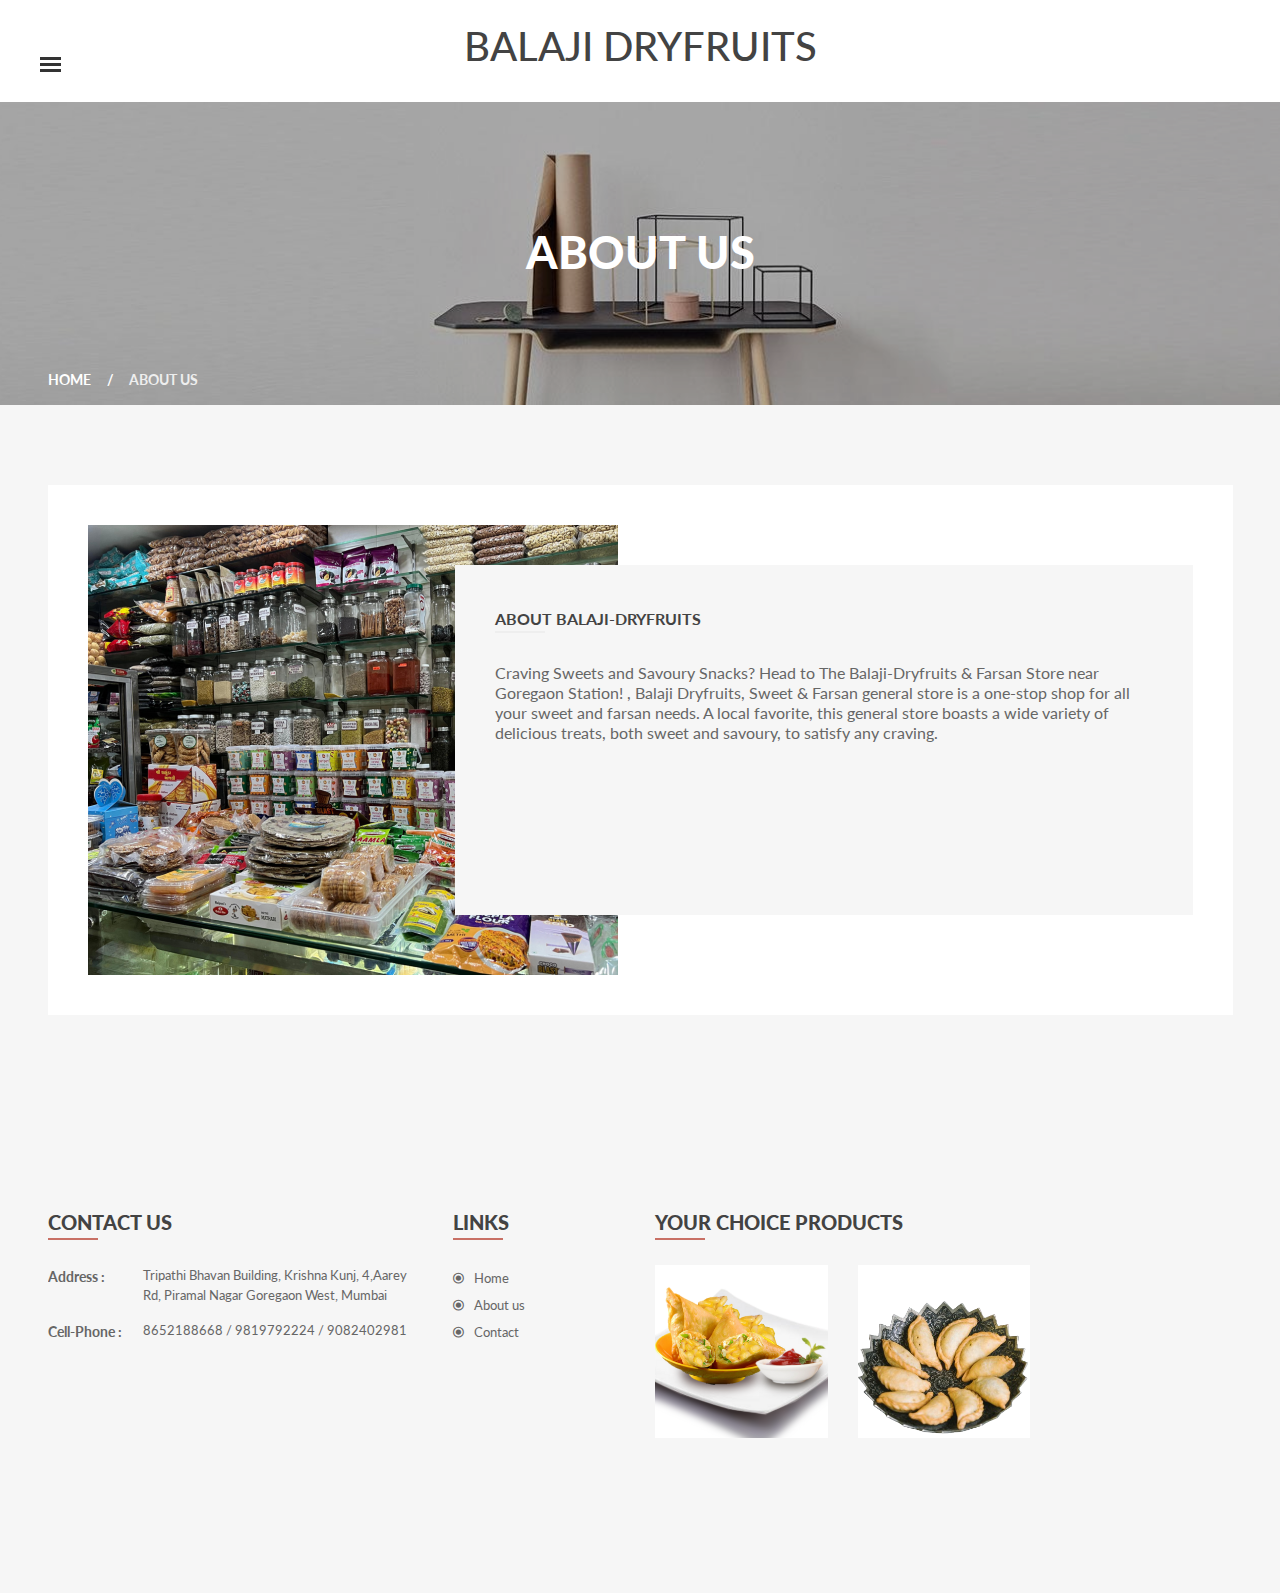
==== about.html @ 2ec282ac "initials 4" ====
<!doctype html>
<html class="no-js" lang="en">
	
<!-- Mirrored from template.hasthemes.com/hurst-v1/hurst/about.html by HTTrack Website Copier/3.x [XR&CO'2014], Mon, 03 Jun 2024 06:14:59 GMT -->
<head>
		<meta charset="utf-8">
		<meta http-equiv="x-ua-compatible" content="ie=edge">
		<title>About Us || BALAJI DRYFRUITS</title>
		<meta name="description" content="Hurst – Furniture Store eCommerce HTML Template is a clean and elegant design – suitable for selling flower, cookery, accessories, fashion, high fashion, accessories, digital, kids, watches, jewelries, shoes, kids, furniture, sports….. It has a fully responsive width adjusts automatically to any screen size or resolution.">
		<meta name="viewport" content="width=device-width, initial-scale=1">

		<link rel="shortcut icon" type="image/x-icon" href="img/favicon.ico">
		<!-- Place favicon.ico in the root directory -->
		
		<!-- Google Font -->
		<link href='https://fonts.googleapis.com/css?family=Lato:400,700,900' rel='stylesheet' type='text/css'>
		<link href='https://fonts.googleapis.com/css?family=Bree+Serif' rel='stylesheet' type='text/css'>

		<!-- all css here -->
		<!-- bootstrap v3.3.6 css -->
		<link rel="stylesheet" href="css/bootstrap.min.css">
		<!-- animate css -->
		<link rel="stylesheet" href="css/animate.min.css">
		<!-- jquery-ui.min css -->
		<link rel="stylesheet" href="css/jquery-ui.min.css">
		<!-- meanmenu css -->
		<link rel="stylesheet" href="css/meanmenu.min.css">
		<!-- nivo-slider css -->
		<link rel="stylesheet" href="lib/css/nivo-slider.css">
		<link rel="stylesheet" href="lib/css/preview.css">
		<!-- slick css -->
		<link rel="stylesheet" href="css/slick.min.css">
		<!-- lightbox css -->
		<link rel="stylesheet" href="css/lightbox.min.css">
		<!-- material-design-iconic-font css -->
		<link rel="stylesheet" href="css/material-design-iconic-font.css">
		<!-- All common css of theme -->
		<link rel="stylesheet" href="css/default.css">
		<!-- style css -->
		<link rel="stylesheet" href="style.min.css">
        <!-- shortcode css -->
        <link rel="stylesheet" href="css/shortcode.css">
		<!-- responsive css -->
		<link rel="stylesheet" href="css/responsive.css">
		<!-- modernizr css -->
		<script src="js/vendor/modernizr-3.11.2.min.js"></script>
	</head>
	<body>	
		<!-- WRAPPER START -->
		<div class="wrapper bg-dark-white">

			<!-- HEADER-AREA START -->
			<header id="sticky-menu" class="header header-2">
				<div class="header-area">
					<div class="container-fluid">
						<div class="row">
							<div class="col-md-4 offset-md-4 col-7">
								<div class="logo text-md-center">
									<a href="index.html"><h1>BALAJI DRYFRUITS</h1></a>
								</div>
							</div>
							<div class="col-md-4 col-5">
								<div class="mini-cart text-end">
									<ul>
										<li>
											
											<div class="mini-cart-brief text-left">
												<div class="cart-items">
													<p class="mb-0">You have <span>03 items</span> in your shopping bag</p>
												</div>
												<div class="all-cart-product clearfix">
													<div class="single-cart clearfix">
														<div class="cart-photo">
															<a href="#"><img src="img/cart/1.jpg" alt="" /></a>
														</div>
														<div class="cart-info">
															<h5><a href="#">dummy product name</a></h5>
															<p class="mb-0">Price : $ 100.00</p>
															<p class="mb-0">Qty : 02 </p>
															<span class="cart-delete"><a href="#"><i class="zmdi zmdi-close"></i></a></span>
														</div>
													</div>
													<div class="single-cart clearfix">
														<div class="cart-photo">
															<a href="#"><img src="img/cart/2.jpg" alt="" /></a>
														</div>
														<div class="cart-info">
															<h5><a href="#">dummy product name</a></h5>
															<p class="mb-0">Price : $ 300.00</p>
															<p class="mb-0">Qty : 01 </p>
															<span class="cart-delete"><a href="#"><i class="zmdi zmdi-close"></i></a></span>
														</div>
													</div>
												</div>
												<div class="cart-totals">
													<h5 class="mb-0">Total <span class="floatright">$500.00</span></h5>
												</div>
												<div class="cart-bottom  clearfix">
													<a href="cart.html" class="button-one floatleft text-uppercase" data-text="View cart">View cart</a>
													<a href="checkout.html" class="button-one floatright text-uppercase" data-text="Check out">Check out</a>
												</div>
											</div>
										</li>
									</ul>
								</div>
							</div>
						</div>
					</div>
				</div>
				<!-- MAIN-MENU START -->
				<div class="menu-toggle hamburger hamburger--emphatic d-none d-md-block">
					<div class="hamburger-box">
						<div class="hamburger-inner"></div>
					</div>
				</div>
				<div class="main-menu  d-none d-md-block">
					<nav>
						<ul>
							<li><a href="index.html">home</a>
								
							</li>
							
								
											
								
                            
							<li><a href="about.html">about us</a></li>
							<li><a href="contact.html">contact</a></li>
						</ul>
					</nav>
				</div>
				<!-- MAIN-MENU END -->
			</header>
			<!-- HEADER-AREA END -->
			<!-- Mobile-menu start -->
			<div class="mobile-menu-area">
				<div class="container-fluid">
					<div class="row">
						<div class="col-xs-12 d-block d-md-none">
							<div class="mobile-menu">
								<nav id="dropdown">
									<ul>
										<li><a href="index.html">home</a>
											<ul>
												<li><a href="index.html">Home Version 1</a></li>
												<li><a href="index-2.html">Home Version 2</a></li>
											</ul>
										</li>
										<li><a href="shop.html">products</a></li>
										<li><a href="shop-sidebar.html">accesories</a></li>
										<li><a href="shop-list.html">lookbook</a></li>
										<li><a href="blog.html">blog</a></li>
										<li><a href="#">pages</a>
											<ul>
												<li><a href="shop.html">Shop</a></li>
												<li><a href="shop-sidebar.html">Shop Sidebar</a></li>
												<li><a href="shop-list.html">Shop List</a></li>
												<li><a href="single-product.html">Single Product</a></li>
												<li><a href="single-product-sidebar.html">Single Product Sidebar</a></li>
												<li><a href="cart.html">Shopping Cart</a></li>
												<li><a href="wishlist.html">Wishlist</a></li>
												<li><a href="checkout.html">Checkout</a></li>
												<li><a href="order.html">Order</a></li>
												<li><a href="login.html">login / Registration</a></li>
												<li><a href="my-account.html">My Account</a></li>
												<li><a href="404.html">404</a></li>
												<li><a href="blog.html">Blog</a></li>
												<li><a href="single-blog.html">Single Blog</a></li>
												<li><a href="single-blog-sidebar.html">Single Blog Sidebar</a></li>
												<li><a href="about.html">About Us</a></li>
												<li><a href="contact.html">Contact</a></li>
											</ul>
										</li>
										<li><a href="about.html">about us</a></li>
										<li><a href="contact.html">contact</a></li>
									</ul>
								</nav>
							</div>
						</div>
					</div>
				</div>
			</div>
			<!-- Mobile-menu end -->
			<!-- HEADING-BANNER START -->
			<div class="heading-banner-area overlay-bg">
				<div class="container">
					<div class="row">
						<div class="col-md-12">
							<div class="heading-banner">
								<div class="heading-banner-title">
									<h2>About Us</h2>
								</div>
								<div class="breadcumbs pb-15">
									<ul>
										<li><a href="index.html">Home</a></li>
										<li>About Us</li>
									</ul>
								</div>
							</div>
						</div>
					</div>
				</div>
			</div>
			<!-- HEADING-BANNER END -->
			<!-- ABOUT-US-AREA START -->
			<div class="about-us-area  pt-80 pb-80">
				<div class="container">	
					<div class="about-us bg-white">
						<div class="row">
							<div class="col-lg-6">
								<div class="about-photo">
									<img src="img/bg/about.png" alt="" />
								</div>
							</div>
							<div class="col-lg-6">
								<div class="about-brief bg-dark-white" style="font-size: larger;">
									<h4 class="title-1 title-border text-uppercase mb-30">about Balaji-Dryfruits</h4>
									<p>Craving Sweets and Savoury Snacks? Head to The Balaji-Dryfruits & Farsan Store near Goregaon Station!
									, Balaji Dryfruits, Sweet & Farsan general store is a one-stop shop for all your sweet and farsan needs.
									A local favorite, this general store boasts a wide variety of delicious treats, both sweet and savoury, to satisfy any craving.</p>
								</div>
							</div>
						</div>
					</div>
				</div>
			</div>
			<!-- ABOUT-US-AREA END -->
			<!-- TEAM-MEMBER-AREA END -->
			<div class="team-member-area pb-80">
				<div class="container">
					<!-- Section-title start -->
					
					</div>
					<!-- Section-title end -->	
					
			<!-- TEAM-MEMBER-AREA END -->		
			<!-- FOOTER START -->
			<footer>
				<!-- Footer-area start -->
				<div class="footer-area">
					<div class="container">
						<div class="row">
							<div class="col-lg-4 col-md-6">
								<div class="single-footer">
									<h3 class="footer-title  title-border">Contact Us</h3>
									<ul class="footer-contact"> 
										<li><span>Address :</span>Tripathi Bhavan Building, Krishna Kunj, 4,Aarey Rd, Piramal Nagar Goregaon West, Mumbai</li>
										<li><span>Cell-Phone :</span>8652188668 / 9819792224 / 9082402981</li>
										
									</ul>
								</div>
							</div>
							<div class="col-lg-2 col-md-3 col-sm-6">
								<div class="single-footer">
									<h3 class="footer-title  title-border">Links</h3>
									<ul class="footer-menu">
										<li><a href="http://127.0.0.1:5500/Balaji-Dryfruits/index.html"><i class="zmdi zmdi-dot-circle"></i>Home</a></li>
										<li><a href="http://127.0.0.1:5500/Balaji-Dryfruits/about.html"><i class="zmdi zmdi-dot-circle"></i>About us</a></li>
										<li><a href="http://127.0.0.1:5500/Balaji-Dryfruits/contact.html"><i class="zmdi zmdi-dot-circle"></i>Contact</a></li>
									</ul>
								</div>
							</div>
							
							<div class="col-lg-4 col-md-6">
								<div class="single-footer">
									<h3 class="footer-title  title-border">your choice Products</h3>
									<div class="footer-product">
										<div class="row">
											<div class="col-sm-6 col-12">
												<div class="footer-thumb">
													<a href="#"><img src="img/footer/1.png" alt="" /></a>
													<div class="footer-thumb-info">
														<p><a href="#"><br>Almonds</a></p>
														<h4 class="price-3"></h4>
													</div>
												</div>
											</div>
											<div class="col-sm-6 col-12">
												<div class="footer-thumb">
													<a href="#"><img src="img/footer/2.png" alt="" /></a>
													<div class="footer-thumb-info">
														<p><a href="#"><br>Pistachios</a></p>
														<h4 class="price-3"></h4>
													</div>
												</div>
											</div>
										</div>
									</div>
								</div>
							</div>
						</div>
					</div>
				</div>
			
			
			</footer>
			<!-- FOOTER END -->
			<!-- QUICKVIEW PRODUCT -->
			<div id="quickview-wrapper">
			   <!-- Modal -->
			   <div class="modal fade" id="productModal" tabindex="-1" role="dialog">
					<div class="modal-dialog" role="document">
						<div class="modal-content">
							<div class="modal-header">
								<button type="button" class="close" data-bs-dismiss="modal" aria-label="Close"><span aria-hidden="true">&times;</span></button>
							</div>
							<div class="modal-body">
								<div class="modal-product">
									<div class="product-images">
										<div class="main-image images">
											<img alt="#" src="img/product/quickview-photo.jpg"/>
										</div>
									</div><!-- .product-images -->

									<div class="product-info">
										<h1>Aenean eu tristique</h1>
										<div class="price-box-3">
											<hr />
											<div class="s-price-box">
												<span class="new-price">$160.00</span>
												<span class="old-price">$190.00</span>
											</div>
											<hr />
										</div>
										<a href="shop.html" class="see-all">See all features</a>
										<div class="quick-add-to-cart">
											<form method="post" class="cart">
												<div class="numbers-row">
													<input type="number" id="french-hens" value="3" min="1">
												</div>
												<button class="single_add_to_cart_button" type="submit">Add to cart</button>
											</form>
										</div>
										<div class="quick-desc">
											Lorem ipsum dolor sit amet, consectetur adipiscing elit. Nam fringilla augue nec est tristique auctor. Donec non est at libero.
										</div>
										<div class="social-sharing">
											<div class="widget widget_socialsharing_widget">
												<h3 class="widget-title-modal">Share this product</h3>
												<ul class="social-icons">
													<li><a target="_blank" title="Google +" href="#" class="gplus social-icon"><i class="zmdi zmdi-google-plus"></i></a></li>
													<li><a target="_blank" title="Twitter" href="#" class="twitter social-icon"><i class="zmdi zmdi-twitter"></i></a></li>
													<li><a target="_blank" title="Facebook" href="#" class="facebook social-icon"><i class="zmdi zmdi-facebook"></i></a></li>
													<li><a target="_blank" title="LinkedIn" href="#" class="linkedin social-icon"><i class="zmdi zmdi-linkedin"></i></a></li>
												</ul>
											</div>
										</div>
									</div><!-- .product-info -->
								</div><!-- .modal-product -->
							</div><!-- .modal-body -->
						</div><!-- .modal-content -->
					</div><!-- .modal-dialog -->
			   </div>
			   <!-- END Modal -->
			</div>
			<!-- END QUICKVIEW PRODUCT -->	
			
		</div>
		<!-- WRAPPER END -->

		<!-- all js here -->
		<!-- jquery latest version -->
		<script src="js/vendor/jquery-3.6.0.min.js"></script>
		<script src="js/vendor/jquery-migrate-3.3.2.min.js"></script>
		<!-- bootstrap js -->
		<script src="js/bootstrap.bundle.min.js"></script>
		<!-- jquery.meanmenu js -->
		<script src="js/jquery.meanmenu.js"></script>
		<!-- slick.min js -->
		<script src="js/slick.min.js"></script>
		<!-- jquery.treeview js -->
		<script src="js/jquery.treeview.js"></script>
		<!-- lightbox.min js -->
		<script src="js/lightbox.min.js"></script>
		<!-- jquery-ui js -->
		<script src="js/jquery-ui.min.js"></script>
		<!-- jquery.nivo.slider js -->
		<script src="lib/js/jquery.nivo.slider.js"></script>
		<script src="lib/home.js"></script>
		<!-- jquery.nicescroll.min js -->
		<script src="js/jquery.nicescroll.min.js"></script>
		<!-- countdon.min js -->
		<script src="js/countdon.min.js"></script>
		<!-- wow js -->
		<script src="js/wow.min.js"></script>
		<!-- plugins js -->
		<script src="js/plugins.js"></script>
		<!-- main js -->
		<script src="js/main.min.js"></script>
	</body>

<!-- Mirrored from template.hasthemes.com/hurst-v1/hurst/about.html by HTTrack Website Copier/3.x [XR&CO'2014], Mon, 03 Jun 2024 06:15:00 GMT -->
</html>
---- lib/css/preview.css ----
/*
Skin Name: Nivo Slider Default Theme
Skin URI: http://nivo.dev7studios.com
Description: The default skin for the Nivo Slider.
Version: 1.3
Author: Gilbert Pellegrom
Author URI: http://dev7studios.com
Supports Thumbs: true
*/
/* -------------------------------------
preview-1 
---------------------------------------- */
.preview-1 .nivoSlider {
	position:relative;
	background: url(../img/loading.gif) no-repeat 50% 50%;
}
.preview-1 .nivoSlider img {
	position:absolute;
	top:0px;
	left:0px;
	display:none;
}
.preview-1 .nivoSlider a {
	border:0;
	display:block;
}

.preview-1 .nivo-controlNav {
	text-align: center;
	padding: 20px 0;
}
.preview-1 .nivo-controlNav a {
	display:inline-block;
	width:22px;
	height:22px;
	background:url(../img/bullets.png) no-repeat;
	text-indent:-9999px;
	border:0;
	margin: 0 2px;
}
.preview-1 .nivo-controlNav a.active {
	background-position:0 -22px;
}

.preview-1 .nivo-directionNav a {
	display:block;
	width:30px;
	height:30px;
	background:url(../img/arrows.png) no-repeat;
	text-indent:-9999px;
	border:0;
	opacity: 0;
	-webkit-transition: all 200ms ease-in-out;
    -moz-transition: all 200ms ease-in-out;
    -o-transition: all 200ms ease-in-out;
    transition: all 200ms ease-in-out;
}
.preview-1:hover .nivo-directionNav a { opacity: 1; }
.preview-1 a.nivo-nextNav {
	background-position:-30px 0;
	right:15px;
}
.preview-1 a.nivo-prevNav {
	left:15px;
}
.preview-1 .nivo-caption {
    font-family: Helvetica, Arial, sans-serif;
}
.preview-1 .nivo-caption a {
    color:#fff;
    border-bottom:1px dotted #fff;
}
.preview-1 .nivo-caption a:hover {
    color:#fff;
}

.preview-1 .nivo-controlNav.nivo-thumbs-enabled {
	width: 100%;
}
.preview-1 .nivo-controlNav.nivo-thumbs-enabled a {
	width: auto;
	height: auto;
	background: none;
	margin-bottom: 5px;
}
.preview-1 .nivo-controlNav.nivo-thumbs-enabled img {
	display: block;
	width: 120px;
	height: auto;
}
.preview-1 .nivo-controlNav {
    position: relative;
    z-index: 99999;
    bottom: 68px;
}
.preview-1 .nivo-controlNav a {
	border:5px solid #fff;
	display: inline-block;
	height:18px;
	margin: 0 5px;
	text-indent: -9999px;
	width:18px;
	line-height: 8px;
	background: #3c3c3c;
	cursor: pointer;
	position: relative;
	z-index: 9;
	border-radius: 100%;
	opacity: 0;
	z-index: -999;
}
.preview-1:hover .nivo-controlNav a{
  opacity: 1;
  z-index: 999999;
}
.preview-1 .nivo-controlNav a:hover, .preview-1 .nivo-controlNav a.active {
    background: #000;
    cursor: pointer;
}
/* -------------------------------------
preview-2
---------------------------------------- */
/* .preview-2 .nivoSlider:hover .nivo-directionNav a.nivo-prevNav {
  left: 15px;
} */
/* .preview-2 .nivoSlider:hover .nivo-directionNav a.nivo-nextNav{
  right: 33px;
} */
/* .preview-2 .nivoSlider .nivo-directionNav a {
  color: #000;
  font-size: 20px;
  height: 53px;
  line-height: 53px;
  text-align: center;
  width: 32px;
} */
.preview-2 .nivoSlider .nivo-directionNav a.nivo-prevNav {
  left: 0;
}
.preview-2 .nivoSlider .nivo-directionNav a.nivo-nextNav {
  right: 0;
}
.preview-2 .nivo-directionNav a.nivo-prevNav:hover:before{
  background: #fff;
  color: #000;
}/* 
.preview-2 .nivo-directionNav a.nivo-prevNav:before{
  background: rgba(0,0,0,0.25);
  content: "\f053";
  font: normal normal normal 14px/1 FontAwesome;
  color: #fff;
  cursor: pointer;
  font-size: 11px;
  font-weight: 400;
  height: 53px;
  line-height: 50px;
  margin: 0;
  position: absolute;
  text-align: center;
  top: 45%;
  transition: all 300ms ease-in 0s;
  width: 32px;
  z-index: 9;
}
.preview-2 .nivo-directionNav a.nivo-nextNav:hover:before{
  background:#fff;
  color: #000
}
.preview-2 .nivo-directionNav a.nivo-nextNav:before{
  background: rgba(0,0,0,0.25);
  content: "\f054";
  font: normal normal normal 14px/1 FontAwesome;
  color: #fff;
  cursor: pointer;
  font-size: 11px;
  font-weight: 400;
  height: 53px;
  line-height: 50px;
  margin: 0;
  position: absolute;
  text-align: center;
  top: 45%;
  transition: all 300ms ease-in 0s;
  width: 32px;
  z-index: 9;
} */
.bend.niceties.preview-2 {
  position: relative;
}
.preview-2 .nivo-controlNav {
  bottom: 20px;
  margin: auto;
  position: absolute;
  right: 30px;
  z-index: 99999;
}
.preview-2 .nivo-controlNav a {
	display: inline-block;
	height:8px;
	margin: 0 5px;
	text-indent: -9999px;
	width:8px;
	line-height: 8px;
	background: #CCCCCC;
	cursor: pointer;
	position: relative;
	z-index: 9;
	border-radius: 100%;
	z-index: 999;
}
.preview-2:hover .nivo-controlNav a{}
.preview-2 .nivo-controlNav a:hover, .preview-2 .nivo-controlNav a.active {
    background: #C8A165;
    cursor: pointer;
}
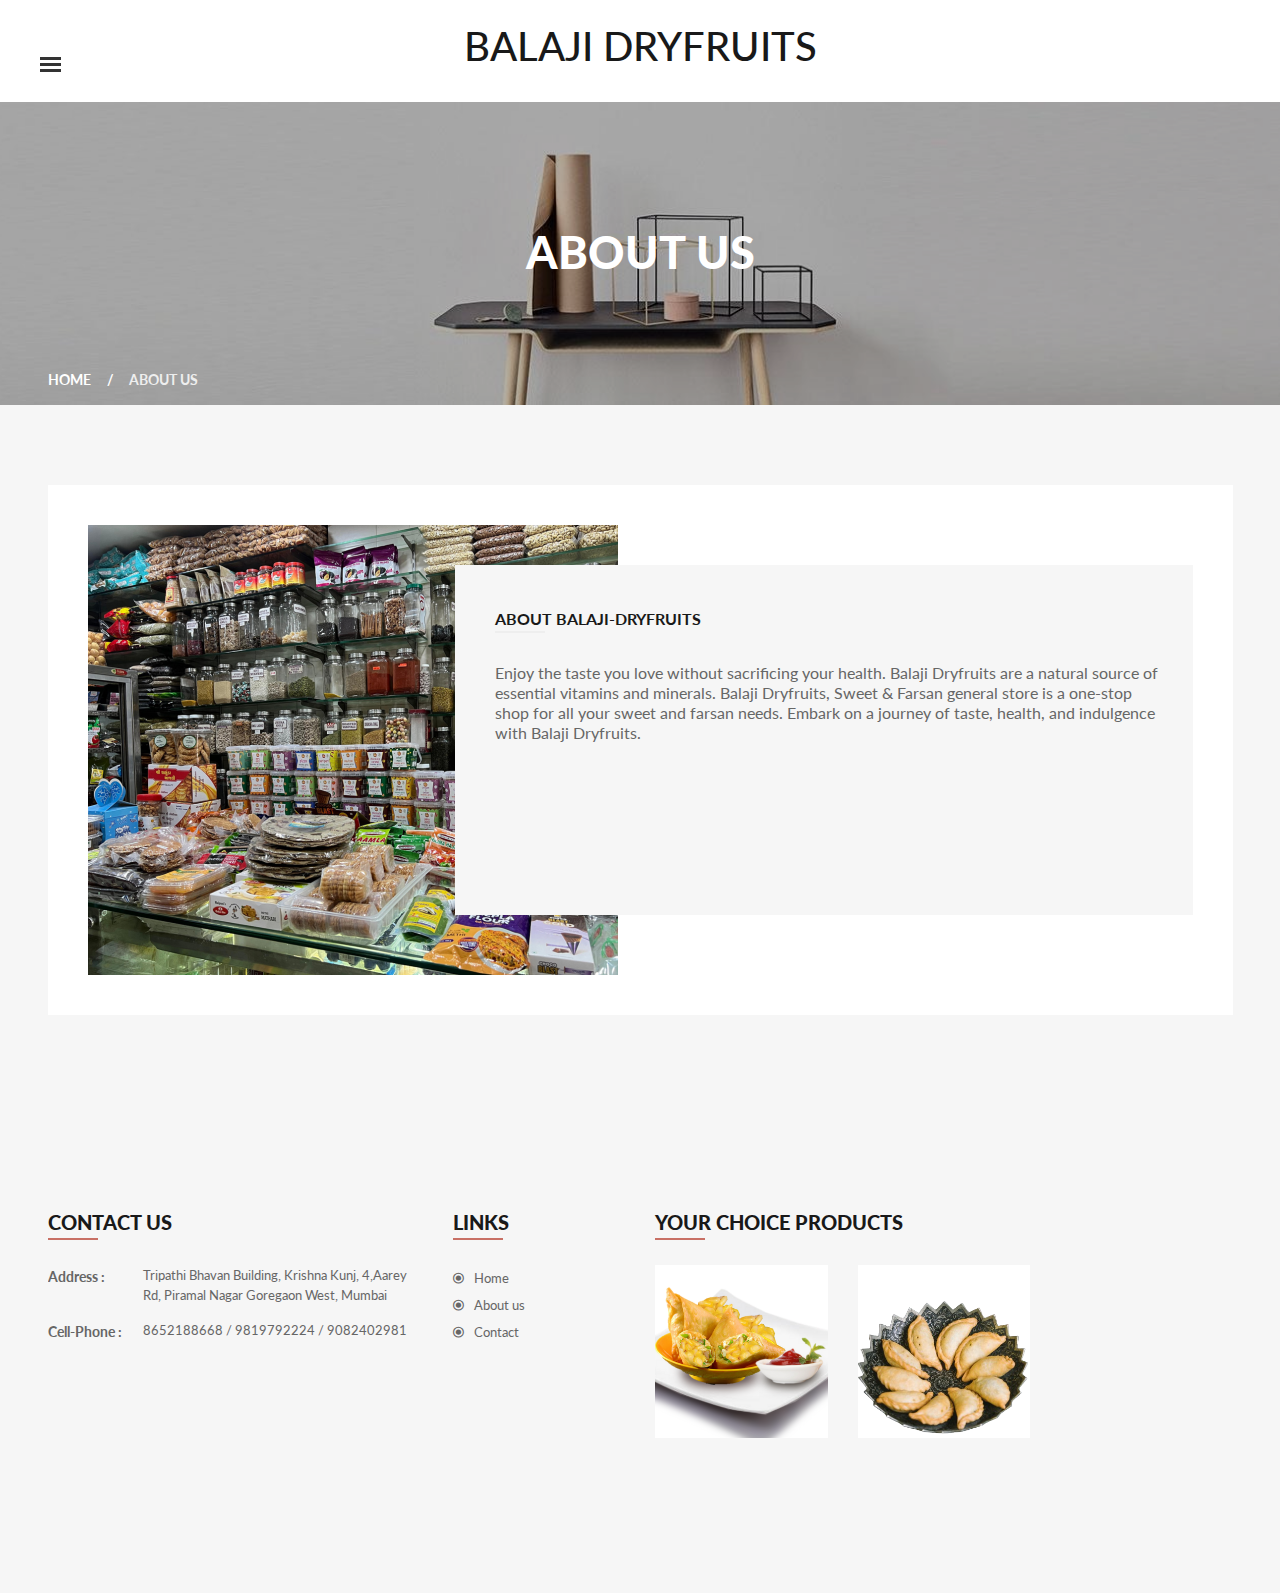
==== commit a5572f44: "initials 5" ====
--- a/about.html
+++ b/about.html
@@ -215,9 +215,9 @@
 							<div class="col-lg-6">
 								<div class="about-brief bg-dark-white" style="font-size: larger;">
 									<h4 class="title-1 title-border text-uppercase mb-30">about Balaji-Dryfruits</h4>
-									<p>Craving Sweets and Savoury Snacks? Head to The Balaji-Dryfruits & Farsan Store near Goregaon Station!
-									, Balaji Dryfruits, Sweet & Farsan general store is a one-stop shop for all your sweet and farsan needs.
-									A local favorite, this general store boasts a wide variety of delicious treats, both sweet and savoury, to satisfy any craving.</p>
+									<p>Enjoy the taste you love without sacrificing your health. Balaji Dryfruits are a natural source of essential vitamins and minerals.
+									Balaji Dryfruits, Sweet & Farsan general store is a one-stop shop for all your sweet and farsan needs.
+									Embark on a journey of taste, health, and indulgence with Balaji Dryfruits.</p>
 								</div>
 							</div>
 						</div>
--- a/style.min.css
+++ b/style.min.css
@@ -1 +1 @@
-body,html{height:100%}.floatleft{float:left}.floatright{float:right}.alignleft{float:left;margin-right:15px;margin-bottom:15px}.alignright{float:right;margin-left:15px;margin-bottom:15px}.aligncenter{display:block;margin:0 auto 15px}a:focus{outline:0 solid}img{max-width:100%;height:auto}.fix{overflow:hidden}.table,.table-cell{height:100%;display:table}.table-cell{display:table-cell;vertical-align:middle}p{margin:0 0 15px}h1,h2,h3,h4,h5,h6{color:#434343;font-family:Lato,sans-serif;margin:0 0 10px}a{text-decoration:none;color:#434343}::before,a{transition:all .3s ease 0s}a:hover{color:#c8a165;text-decoration:none}a:active,a:hover{outline:0 none}a:focus{text-decoration:none}ul{list-style:outside none none;margin:0;padding:0}.clear{clear:both}body{color:#666;font-family:Lato,sans-serif;font-size:13px;font-weight:400;line-height:20px}::-moz-selection{background:#b3d4fc;text-shadow:none}::selection{background:#b3d4fc;text-shadow:none}.browserupgrade{margin:.2em 0;background:#ccc;color:#000;padding:.2em 0}pre{background:#f5f5f5;border:1px solid #ccc}.table>:not(:last-child)>:last-child>*{border-bottom-color:#dee2e6}.progress{margin-bottom:20px}.header{background:#fff none repeat scroll 0 0;transition:all .5s ease 0s}.header-area .container-fluid{padding:0 40px}.logo{padding:38px 0}.cart-icon{padding:50px 0}.cart-icon,.logo{transition:all .5s ease 0s}.header-2 .logo{padding:22px 0}.header-2 .cart-icon{padding:36px 0}.mini-cart ul li{display:inline-block;position:relative}.cart-icon{display:inline-block;padding-left:30px;position:relative;right:0}.cart-icon i{font-size:25px;line-height:25px}.cart-icon>span{background:#c87065 none repeat scroll 0 0;border:2px solid #fff;border-radius:50%;color:#fff;display:inline-block;font-size:10px;font-weight:700;height:18px;left:-8px;line-height:16px;position:relative;text-align:center;top:-15px;width:18px;z-index:999}.mini-cart-brief{background:#fff none repeat scroll 0 0;border:1px solid #ddd;opacity:0;position:absolute;right:0;top:150%;transition:all .5s ease 0s;visibility:hidden;width:350px;z-index:-9}.cart-items{border:1px solid #f6f6f6;padding:20px}.cart-items p span{color:#c87065}.all-cart-product{padding:10px 0}.single-cart{padding:10px 30px 10px 20px;position:relative}.cart-photo{float:left;width:90px}.cart-info{float:left;padding-left:20px;text-align:left}.cart-info h5{font-family:"Bree Serif",serif;font-size:14px;text-transform:uppercase}.cart-delete{position:absolute;right:30px;top:50px}.cart-delete a i{font-size:16px;line-height:19px}.cart-totals{border-bottom:1px solid #f6f6f6;border-top:1px solid #f6f6f6;padding:20px 50px 20px 20px}.cart-totals h5{font-size:14px;font-weight:900;line-height:14px;text-transform:uppercase}.cart-bottom{padding:20px 60px 30px}.mini-cart ul li:hover .mini-cart-brief{opacity:1;top:100%;transition:all .5s ease 0s;visibility:visible;z-index:99999999}.mini-cart ul li:hover .cart-icon{color:#c8a165}.menu-toggle{left:25px;position:fixed;top:42px;z-index:99999999;transition:all .5s ease 0s}.menu-toggle-2{top:27px}.main-menu{background:#fff none repeat scroll 0 0;height:100%;left:-225px;padding-top:162px;position:fixed;top:0;width:225px;z-index:9999999}.main-menu>nav>ul>li>a{background:transparent none repeat scroll 0 0;color:#666;display:block;font-size:14px;font-weight:700;line-height:45px;padding:0 0 0 70px;position:relative;text-transform:uppercase;z-index:1}.main-menu>nav>ul>li>a::before{background:#c8a165 none repeat scroll 0 0;content:"";height:100%;left:-100%;position:absolute;top:0;width:100%;z-index:-1}.main-menu>nav>ul>li:hover>a{color:#fff}.main-menu>nav>ul>li:hover>a::before{left:0}.main-menu ul li .sub-menu{background:#fff none repeat scroll 0 0;border-left:1px solid #c8a165;height:100%;left:300px;padding-top:172px;padding-left:70px;position:absolute;opacity:0;top:0;transition:all .3s ease 0s;visibility:hidden;width:250px}.main-menu ul li:hover .sub-menu{left:100%;opacity:1;visibility:visible}.main-menu ul li .sub-menu>ul>li a{color:#999;display:block;font-size:12px;font-weight:700;line-height:28px;text-transform:uppercase}.main-menu ul li .sub-menu>ul>li:hover a{color:#c8a165}.sub-menu ul li:last-child{padding-bottom:100px}.main-menu ul li .mega-menu{background:#fff none repeat scroll 0 0;border-left:1px solid #c8a165;height:100%;left:300px;padding-top:172px;position:absolute;opacity:0;top:0;transition:all .3s ease 0s;visibility:hidden;width:500px}.main-menu ul li:hover .mega-menu{left:100%;opacity:1;visibility:visible}.half-width{float:left;padding-bottom:35px;padding-left:70px;width:50%}.menu-title{color:#666;font-size:13px;font-weight:700;line-height:25px;margin-bottom:10px;text-transform:uppercase}.half-width>ul>li a{color:#999;display:block;font-size:12px;font-weight:700;line-height:28px;text-transform:uppercase}.half-width>ul>li:hover a{color:#c8a165}.mega-menu-img a{display:block}.boxscroll{overflow:auto}.main-menu #ascrail2000{display:none!important}.main-menu .nicescroll-rails.nicescroll-rails-vr{display:none!important}.header.sticky{background:#eee none repeat scroll 0 0;box-shadow:0 0 10px rgba(0,0,0,.1);position:fixed;width:100%;z-index:9999999}.sticky .logo{margin:auto;padding:10px 0;width:90px}.sticky .cart-icon{padding:20px 0}.sticky .menu-toggle{top:12px;transition:all .5s ease 0s}.sticky .cart-icon,.sticky .logo,.sticky .menu-toggle{transition:all .5s ease 0s}.header-2.sticky{background:#fff none repeat scroll 0 0}.slider-banner-area{padding:0 100px;position:relative}.banner-2{margin-top:50px}.single-banner{position:relative;transition:all .5s ease 0s}.single-banner:hover{box-shadow:1px 8px 15px rgba(0,0,0,.12)}.price{color:#434343;font-size:20px;line-height:30px;position:absolute;right:30px;top:20px}.banner-title{font-size:16px;font-weight:700;line-height:15px;margin-bottom:5px;text-transform:capitalize}.banner-brief{bottom:20px;left:30px;position:absolute}.banner-1 .banner-brief p{line-height:15px}.banner-1 .button-one{bottom:20px;position:absolute;right:30px}.banner-2 .banner-brief{bottom:auto;left:auto;padding-right:30px;right:0;top:50%;transform:translateY(-50%);width:70%}.banner-2 .banner-title{font-size:20px;margin-bottom:15px}.banner-2 .banner-brief p{margin:0 0 30px}.slider-right{width:70.5%}.slider-title2,.slider-title3{font-weight:400}.slider-title3{font-size:25px;line-height:30px}.slider-title1{font-size:60px;font-weight:900;line-height:66px}.slider-title2{font-size:30px;line-height:33px}.slider-pro-brief{color:#878686}.layer-1{float:right;margin-right:5%;width:44%}.banner-left{width:29.5%;padding-right:50px}.single-banner img{width:100%}.sidebar-social{bottom:0;position:absolute;left:0;top:0;width:100px}.sidebar-social ul>li{position:relative;text-align:center;margin-bottom:13px}.sidebar-social ul>li:last-child{margin-bottom:0}.sidebar-social ul>li>a{color:#666;display:inline-block;font-size:14px;line-height:30px;margin:0;padding:0 10px;text-align:center}.sidebar-account{bottom:0;position:absolute;right:0;top:0;width:100px}.sidebar-account ul>li{position:relative;text-align:center;margin-bottom:13px}.sidebar-account ul>li:last-child{margin-bottom:0}.sidebar-account ul>li>a{color:#666;display:block;font-size:14px;line-height:30px;margin:0;text-align:center}.customer-login{background:#fff none repeat scroll 0 0;padding:40px}.sidebar-account .customer-login{border:1px solid #f6f6f6;margin-top:-150px;opacity:0;position:absolute;right:120%;top:50%;transition:all .3s ease 0s;visibility:hidden;width:570px;z-index:-999}.sidebar-account ul>li:hover .customer-login{opacity:1;right:100%;visibility:visible;z-index:99999}.sidebar-search{background:rgba(255,255,255,.9) none repeat scroll 0 0;bottom:0;left:0;position:fixed;right:0;text-align:center;top:0;z-index:9999999}.search-form-wrap form{position:relative}.sidebar-search input{background:transparent none repeat scroll 0 0;border-bottom:1px solid #c87065;font-size:16px;margin-top:230px}.search-button{bottom:25px;font-size:30px;line-height:28px;position:absolute;right:0}.close-search{color:#999;font-size:30px;line-height:28px}.close-search:hover,.search-button:hover{color:#c8a165}.product-slider.style-1{margin-left:-15px;margin-right:-15px}.product-slider.style-1 .single-product{padding-left:15px;padding-right:15px}.product-slider.style-2{background-color:transparent;margin-left:-30px;margin-right:-30px}.product-slider.style-2 [class*=col-]{margin-left:15px;margin-right:15px}.product-slider .slick-list{padding:10px 15px 20px}.single-product{padding-top:15px;transition:all .5s ease 0s}.product-img{overflow:hidden;position:relative}.product-img img{width:100%}.product-action{background:#fff none repeat scroll 0 0;bottom:-40px;left:0;margin:auto;position:absolute;right:0;text-align:center;visibility:hidden;opacity:0;transition:all .5s ease 0s;width:calc(100% - 40px)}.product-action a{color:#666;float:left;font-size:16px;height:40px;line-height:40px;position:relative;width:25%}.product-action a::before{background:#999 none repeat scroll 0 0;content:"";height:16px;margin-top:-8px;position:absolute;right:0;top:50%;width:2px}.product-action a:last-child::before{display:none}.product-action a:hover{color:#c8a165}.product-info{padding:20px 0}.post-title{font-size:16px;line-height:18px;text-transform:uppercase;font-family:bree serif;margin-bottom:5px}.product-info p{font-weight:700;margin-bottom:5px}.pro-price{color:#c87065;font-size:18px;font-weight:700;line-height:28px}.pro-rating a{color:#c87065;font-size:15px;line-height:28px}.single-product:hover .product-action{bottom:15px;visibility:visible;opacity:1}.single-product:hover{box-shadow:1px 25px 54px rgba(0,0,0,.12)}.product-slider .single-product:hover{box-shadow:1px 8px 15px rgba(0,0,0,.12)}.discount-product{position:relative}.discount-img-brief{left:0;margin:auto;position:absolute;right:0;top:0;width:100%}.onsale{background:#c87065 none repeat scroll 0 0;border-radius:50%;float:left;height:112px;margin:5% 15% 0 25%;padding-top:30px;text-align:center;width:112px}.discount-info{float:left;margin-top:45px;padding:0;width:40%}.onsale span{color:#fff;display:block;font-size:20px;line-height:14px}.onsale-text{font-style:italic;padding-bottom:12px;position:relative}.onsale-text::before{background:#fff none repeat scroll 0 0;bottom:0;content:"";height:2px;left:0;margin:auto;position:absolute;right:0;width:20px}.onsale-price{padding-top:10px;font-weight:700}.discount-info h1{font-size:45px;font-weight:900;line-height:35px;margin-bottom:15px}.tab-menu{margin-bottom:23px;display:inline-block}.tab-menu li{display:block;margin:0 15px;position:relative;float:left}.tab-menu li a{color:#666;display:inline-block;font-size:14px;font-weight:700;line-height:10px;padding-bottom:12px}.tab-menu li a.active{color:#d3b484}.tab-menu li a.active::before{background:#d3b484 none repeat scroll 0 0;bottom:0;content:"";height:2px;position:absolute;width:30px}.single-blog{transition:all .5s ease 0s}.post-date{border:1px solid #d6948c;height:40px;line-height:38px;text-align:center;width:40px}.post-date span{font-size:20px;font-weight:700}.post-year{padding-left:10px}.post-year p{font-weight:700}.like-share{padding:12px 0}.like-share a{color:#999;float:left;font-size:12px;line-height:14px;margin-right:20px}.like-share a:hover{color:#c87065}.like-share a:last-child{margin-right:0}.like-share a i{padding:0 8px 0 2px}.blog-photo{overflow:hidden}.single-blog:hover .blog-photo img{transform:scale(1.1)}.blog-photo img{width:100%;transition:all .5s ease 0s}.blog-photo a{display:block}.subscribe-area{margin-bottom:-40px}.subscribe{background:#fff none repeat scroll 0 0;box-shadow:0 0 10px rgba(0,0,0,.1);padding:20px 0}.subscribe form{margin:auto;width:calc(100% - 300px)}.subscribe input{background:transparent none repeat scroll 0 0;border-bottom:1px solid #c87065;margin:0;position:relative;top:-4px;width:70%}.footer-area{background:#f6f6f6 none repeat scroll 0 0;padding:120px 0 75px}.footer-title{font-size:20px;font-weight:900;line-height:15px;margin-bottom:25px;padding-bottom:10px;text-transform:uppercase}.footer-title.title-border::before{background:#c87065 none repeat scroll 0 0}.footer-contact li{display:block;overflow:hidden;padding-bottom:15px}.footer-contact li:last-child{padding-bottom:0}.footer-contact li span{float:left;font-size:14px;font-weight:700;line-height:24px;width:95px}.footer-menu li a{color:#666;line-height:27px}.footer-menu li a i{margin-right:10px}.footer-menu li a:hover{color:#c8a165}.footer-thumb{overflow:hidden;position:relative}.footer-thumb>a{display:block;position:relative}.footer-thumb>a::before{background:#c8a165 none repeat scroll 0 0;content:"";height:100%;opacity:.5;position:absolute;top:100%;width:100%}.footer-thumb:hover a::before{top:0}.footer-thumb-info{height:100%;left:0;padding:10px 15px;position:absolute;top:100%;transition:all .5s ease 0s;visibility:hidden;width:100%;z-index:2}.footer-thumb-info p{line-height:15px;text-transform:capitalize}.price-3{font-size:16px;line-height:15px}.footer-thumb-info p a,.price-3{color:#fff}.footer-thumb:hover .footer-thumb-info{top:0;visibility:visible}.copyright,.payment{line-height:60px}.payment a{display:inline-block;margin-left:10px}.payment a:first-child{margin-left:0}.copyright-area{background:#eee none repeat scroll 0 0}.body-bg{background:#f6f6f6 none repeat scroll 0 0}.slider-style-2 .layer-1{width:50%}.banner-3 .banner-title{font-size:30px;font-weight:900;line-height:40px}.banner-3 .banner-brief{bottom:auto;left:55%;position:absolute;top:50%;transform:translateY(-50%)}.product-style-2 .single-product{background:#fff none repeat scroll 0 0;margin-bottom:30px;padding:15px 15px 25px}.product-style-2 .product-action{background:#f6f6f6 none repeat scroll 0 0;margin-top:15px;opacity:1;position:inherit;visibility:visible;width:calc(100% - 0px)}.pro-price-2{color:#c87065;font-size:18px;font-weight:700;line-height:1;position:absolute;right:15px;top:15px}.product-style-2 .product-info{padding:15px 0 0}.discount-2 .discount-product{background:#fff none repeat scroll 0 0;padding:72px 20px;position:inherit}.discount-2 .discount-info{float:none;width:100%}.up-comming-product{background:#fff none repeat scroll 0 0;padding:20px}.up-comming-img img{width:100%}.up-comming-brief{padding:20px 0 25px}.comming-pro-price{font-size:16px;font-weight:700;line-height:15px;margin:0}.cdown{display:inline-block;margin:auto 15px}.time-count{border:1px solid #dfaba4;border-radius:50%;color:#999;display:inline-block;font-size:20px;font-weight:700;height:40px;line-height:40px;width:40px}.cdown p{color:#8a8888;font-size:13px;font-weight:400;line-height:18px;margin:10px 0 0;text-transform:capitalize}.blog-2 .single-blog{background:#fff none repeat scroll 0 0;padding:25px}.blog-2 .blog-photo{position:relative}.blog-2 .like-share{background:rgba(255,255,255,.8) none repeat scroll 0 0;bottom:-40px;position:absolute;transition:all .3s ease 0s;visibility:hidden;width:100%}.blog-2 .like-share a{color:#444;display:inline-block;float:none}.blog-2 .like-share a:hover{color:#c87065}.blog-2 .post-meta{padding:30px 0 10px}.blog-2 .single-blog:hover{box-shadow:1px 25px 54px rgba(0,0,0,.12)}.blog-2 .single-blog:hover .blog-photo img{transform:none}.blog-2 .single-blog:hover .like-share{bottom:0;visibility:visible}.brand-logo-area{margin-bottom:-50px}.brand{background:#fff none repeat scroll 0 0;box-shadow:0 0 10px rgba(0,0,0,.1);text-align:center}.single-brand{height:100px;line-height:100px}.single-brand a{display:inline-block}.single-brand a img{display:inline-block}.footer-2{background:#eee none repeat scroll 0 0;padding-top:130px}.footer-subscribe button{background:#f7f7f7 none repeat scroll 0 0;color:#666;font-weight:700;height:35px;line-height:35px;padding:0 25px;text-transform:uppercase}.footer-subscribe button:hover{background:#f6f6f6 none repeat scroll 0 0;color:#c8a165}.copyright-2{background:#f2f2f2 none repeat scroll 0 0}.footer-area.footer-3{background:#eee none repeat scroll 0 0;padding:80px 0}.heading-banner-area{background:rgba(0,0,0,0) url(img/bg/1.jpg) no-repeat scroll center center/cover}.heading-banner-title h2{position:relative;color:#fff;font-size:45px;font-weight:900;line-height:33px;margin-bottom:0;padding:134px 0 101px;text-align:center;text-transform:uppercase}.breadcumbs ul{overflow:hidden}.breadcumbs li{color:#eee;display:inline-block;float:left;font-size:14px;font-weight:700;margin-left:38px;position:relative;text-transform:uppercase}.breadcumbs li:first-child{margin-left:0}.breadcumbs ul li a{color:#fff;display:block}.breadcumbs ul li:hover a{color:#c87065}.breadcumbs li::after{color:#fff;content:"/";left:-22px;position:absolute;top:0}.breadcumbs li:first-child::after{content:""}.overlay-bg{position:relative}.overlay-bg::before{background:rgba(0,0,0,.3) none repeat scroll 0 0;content:"";height:100%;left:0;position:absolute;top:0;width:100%}.option-btn{margin-right:20px;padding:0;color:#999}.option-btn.active,.option-btn:hover{color:#c8a165}.dropdown-menu{border-radius:0}.dropdown-width{width:290px}.widget-search .widget-info{padding:20px}.widget-search{position:relative}.widget-search input{background:#fff none repeat scroll 0 0;height:50px;margin-bottom:0;padding:0 65px 0 20px}.widget-search button{color:#999;font-size:20px;line-height:50px;position:absolute;right:20px;top:0}.widget-search button:hover{color:#c8a165}.widget{background:#fff none repeat scroll 0 0;width:100%}.widget-categories{background:#fff none repeat scroll 0 0;width:100%}.widget-title h4{border-bottom:2px solid #f6f6f6;color:#666;font-size:16px;font-weight:700;height:50px;line-height:50px;margin-bottom:0;padding:0 30px;text-transform:uppercase}.widget-info{padding:20px 30px}.widget-info.product-cat{background:#fff none repeat scroll 0 0;height:290px;padding:15px 20px 20px 10px}.product-cat .treeview{padding-left:20px}.product-cat .treeview li span{color:#666;display:block;font-size:14px;line-height:25px;text-transform:capitalize;cursor:pointer;transition:all .3s ease 0s}.product-cat .treeview li span:hover,.product-cat .treeview li.collapsable span{color:#c8a165}.product-cat .treeview li>ul>li>a{color:#999;display:block;font-size:13px;line-height:25px;text-transform:capitalize}.product-cat .treeview li>ul>li>a{color:#999}.product-cat .treeview li>a:hover,.product-cat .treeview li>ul>li>a:hover{color:#c8a165}.price_slider_amount{margin-bottom:10px}.price_slider_amount>input{background:#fff none repeat scroll 0 0;border:medium none;margin:0 5px 0 0;padding:0;width:auto}.price_slider_amount>input#amount{margin-right:0;width:90px}.ui-slider.ui-slider-horizontal.ui-widget.ui-widget-content.ui-corner-all{background:#dcdcdc none repeat scroll 0 0;border:medium none;height:3px}.ui-slider-range.ui-widget-header.ui-corner-all{background:#c87065 none repeat scroll 0 0}.ui-slider-handle.ui-state-default.ui-corner-all{background:#fff none repeat scroll 0 0;border:2px solid #c87065;height:12px;width:12px}.ui-slider-handle.ui-state-default.ui-corner-all:focus-visible{outline:0}.color-filter ul li{color:#666;float:left;font-size:14px;line-height:28px;width:100%}.color-filter ul li span.count{float:right}span.color{background:#ddd none repeat scroll 0 0;display:inline-block;height:13px;margin-right:20px;width:13px}.color-filter ul li.active span.color,.color-filter ul li:hover span.color{outline:1px solid #d6b98c;outline-offset:1px}.color-filter ul li.active a,.color-filter ul li.active span.count{color:#c8a165}span.color.color-1{background:#ffa07a}span.color.color-2{background:#e9967a}span.color.color-3{background:#fe5858}span.color.color-4{background:#00b2ee}span.color.color-5{background:#00eeb3}span.color.color-6{background:#8dc63f}span.color.color-7{background:#c38b4b}.size-filter li{float:left;margin:8px 8px 0 0}.size-filter ul li a{background:#f6f6f6 none repeat scroll 0 0;display:block;font-weight:700;height:34px;line-height:34px;text-align:center;width:34px}.size-filter ul li:last-child{margin-right:0}.size-filter ul li a:hover,.size-filter ul li.active a{background:#c8a165;color:#fff}.widget-banner .widget-info{padding:15px}.widget-banner-img a{display:block}.widget-product .widget-info{padding:10px 15px}.sidebar-product .product-img{float:left;width:35%}.sidebar-product .product-info{float:left;padding:0 0 0 20px;width:65%}.sidebar-product .post-title,.sidebar-product .pro-price{font-size:14px;line-height:16px}.sidebar-product .pro-price{color:#999}.sidebar-product .single-product{margin-bottom:5px;padding:10px 15px;display:flex}.product-option{background:#fff none repeat scroll 0 0;height:50px;line-height:50px;padding:0 30px}.shop-tab>li{float:left;margin-right:20px}.shop-tab li a{color:#999;display:block;font-size:20px}.shop-tab li a.active{color:#c8a165}.shop-list .single-product{background:#fff none repeat scroll 0 0;margin-bottom:30px;padding:15px}.shop-list .product-img{float:left;width:29.333%}.shop-list .product-info{float:left;padding:0 15px 0 30px;width:69.667%}.shop-list .product-action{float:left;margin:0 0 0 20px;width:45%}.shop-list .product-description p{font-weight:400;margin-bottom:44px}.cart-plus-minus{background:#f6f6f6 none repeat scroll 0 0;float:left;height:40px;line-height:40px;overflow:hidden;text-align:center;width:33%}input.cart-plus-minus-box{background:#f6f6f6 none repeat scroll 0 0;float:left;font-size:16px;margin:0;padding:0;text-align:center;width:33.33%}.qtybutton{cursor:pointer;float:left;font-size:20px;position:relative;width:33.3333%}.qtybutton:hover{color:#c8a165}.dec.qtybutton::before,.inc.qtybutton::before{background:#999;content:"";height:14px;position:absolute;right:0;top:15px;width:1px}.dec.qtybutton::before{right:0}.inc.qtybutton::before{left:0}.pagination{background:#fff none repeat scroll 0 0;display:block;height:50px;margin:0;border-radius:0}.pagination ul{display:inline-block}.pagination ul li{display:block;float:left;padding:10px 0}.pagination ul li a{color:#666;display:block;line-height:30px;padding:0 6px}.pagination ul li a i{display:block;font-size:20px;line-height:30px}.pagination ul li.active a,.pagination ul li:hover a{color:#c8a165}.single-pro-area .single-product:hover{box-shadow:none}.single-pro-color ul li{line-height:inherit;width:auto}.single-pro-color span.color{margin-right:10px}.color-title{color:#434343;display:block;font-weight:700;width:55px}.single-pro-size ul li a,.single-pro-size ul li a:hover,.single-pro-size ul li.active a{background:transparent none repeat scroll 0 0}.single-pro-size ul li a:hover,.single-pro-size ul li.active a{color:#c8a165}.single-pro-size ul li{margin-right:0}.single-pro-size ul li a{height:auto;line-height:inherit;margin-right:15px;width:auto}.single-pro-info .single-product{padding:30px 15px 30px 30px}.single-pro-info .single-big-photo{float:left;width:45%}.single-big-photo img{width:100%}.single-pro-info .product-info{width:55%}.single-pro-info .product-description p{font-weight:400;margin-bottom:30px}.single-sml-photo{margin-top:38px}.single-sml-photo .slick-list{margin:auto;width:calc(100% - 50px)}.single-sml-photo .slick-slide{padding:0 10px;width:70px}.single-sml-photo img{cursor:pointer;width:100%;margin:0 auto}.single-sml-photo .slick-current img{border:1px solid #d6b98c}.single-pro-info .slick-arrow{background:#f6f6f6 none repeat scroll 0 0;color:#999;cursor:pointer;display:block;font-size:25px;height:100%;position:absolute;text-align:center;top:0;width:25px;z-index:999;transition:all .3s ease 0s}.single-pro-info .slick-arrow:hover{background:#c8a165 none repeat scroll 0 0;color:#fff}.single-pro-info .slick-arrow.arrow-left{left:0;right:auto}.single-pro-info .slick-arrow.arrow-right{left:auto;right:0}.single-pro-info .slick-arrow i{left:0;margin-top:-12px;position:absolute;right:0;top:50%}.view-lightbox{position:relative}.view-full-screen{bottom:0;color:#999;display:block;font-size:20px;height:25px;line-height:25px;position:absolute;right:0;text-align:center;width:25px;z-index:9}.view-full-screen::before{border-right:50px solid #fcfbfb;border-top:50px solid transparent;bottom:0;content:"";position:absolute;right:0;z-index:-1}.single-pro-info.no-sidebar .single-big-photo{width:38%}.single-pro-info.no-sidebar .product-info{width:62%}.pro-tab-info{background:#fff none repeat scroll 0 0;padding:40px 30px}.single-pro-tab-menu ul li{margin-bottom:5px}.single-pro-tab-menu ul li a{background:#fff none repeat scroll 0 0;color:#666;display:block;font-size:16px;font-weight:700;height:45px;line-height:45px;padding:0 30px}.single-pro-tab-menu ul li a.active{background:#c8a165 none repeat scroll 0 0;color:#fff}.tab-title{font-size:16px;font-weight:700;padding-bottom:10px;text-transform:uppercase}.product-comments li{float:left}.pro-reviewer{float:left;width:90px}.pro-reviewer-comment{margin-left:90px;padding-left:30px}.comment-reply a{background:#f6f6f6 none repeat scroll 0 0;color:#999;display:inline-block;font-size:16px;height:30px;line-height:30px;margin-left:2px;text-align:center;width:50px}.comment-reply a:hover{background:#c8a165 none repeat scroll 0 0;color:#fff}.reply-date{color:#999;margin-bottom:10px}.tab-title.title-border::before{height:3px}.threaded-comments{padding-left:20px}.your-rating span a{color:#c87065;font-size:16px}.separator{color:#ccc;margin:0 15px}.shop-cart-table{background:#fff none repeat scroll 0 0;padding:40px}.table-content table{background:#fff none repeat scroll 0 0;border:medium none;text-align:center;width:100%}.table-content table th{background:#f6f6f6 none repeat scroll 0 0;font-weight:700;padding:10px 10px;text-align:center;text-transform:uppercase;vertical-align:middle;white-space:nowrap}.table-content table td{border-top:medium none;padding:20px 10px 0;vertical-align:middle}.table-content table td.product-thumbnail{padding-left:0;width:330px}.product-thumbnail .product-img{float:left;position:inherit;width:110px}.product-thumbnail .product-info{float:left;padding:24px 0 0 20px}.product-thumbnail .post-title{font-size:14px}.product-thumbnail .product-info p{font-weight:400;margin-bottom:0}.product-thumbnail .single-product{padding-top:0}.table-content table td.product-price{color:#999;font-size:16px;font-weight:900}.product-quantity .cart-plus-minus{float:none;height:30px;line-height:30px;margin:auto;width:120px}.product-quantity .dec.qtybutton{border-right:5px solid #fff}.product-quantity .inc.qtybutton{border-left:5px solid #fff}.product-quantity .cart-plus-minus-box{color:#666;font-size:13px;font-weight:700;height:30px;line-height:30px}.product-quantity .dec.qtybutton::before,.product-quantity .inc.qtybutton::before{display:none}.table-content table td.product-subtotal{font-size:16px;font-weight:900}.product-remove i{background:#f6f6f6 none repeat scroll 0 0;font-size:16px;height:30px;line-height:30px;text-align:center;width:30px;transition:all .3s ease 0s}.product-remove i:hover{background:#c8a165 none repeat scroll 0 0;color:#fff}.table-content table td.product-stock{color:#999;font-weight:900;text-transform:uppercase}.table-content table td.product-add-cart a{font-size:25px}.payment-details table{width:100%}.payment-details table th{background:#f5f5f5 none repeat scroll 0 0;color:#666;font-weight:900;padding:10px 30px;text-transform:uppercase}.payment-details table td{color:#999;font-weight:700;padding:7px 30px}.payment-details table tr{border-bottom:1px solid #e5e5e5}.payment-details table tr:last-child{border-bottom:0}.payment-details table tr:last-child td{color:#c87065;padding:15px 30px 0}.cart-page-menu li{float:left;padding:0 15px;width:25%}.cart-page-menu li a{background:#fff none repeat scroll 0 0;color:#999;display:block;font-weight:700;height:60px;line-height:60px;text-align:center;text-transform:uppercase}.cart-page-menu li a.active{background:#c8a165 none repeat scroll 0 0;color:#fff}.custom-select{-moz-appearance:none;-webkit-appearance:none;appearance:none;background:#f6f6f6 url(img/bg/angel-down.png) no-repeat scroll 97% center;border:medium none;color:#999;height:40px;padding:0 20px;text-transform:capitalize;width:100%;outline:0}.custom-select option{padding:5px 20px}.payment-accordion h3{background:#f6f6f6 none repeat scroll 0 0;color:#666;cursor:pointer;font-size:13px;font-weight:900;height:40px;line-height:40px;margin-bottom:15px;padding:0 20px;position:relative;text-transform:uppercase}.payment-accordion-toggle::before{color:#ccc;content:"\f2f2";font-family:material-design-iconic-font;font-size:25px;position:absolute;right:30px;text-align:center}.payment-accordion-toggle.active::before{content:"\f2f8"}.payment-content{display:none;padding:0 30px}.payment-content.default{display:block}.payment-content p{color:#999}.payment-content a img{border:1px solid #e5e5e5;margin:0 10px 10px 0;padding:5px}.thank-recieve p{font-size:16px;font-weight:700;margin:0;padding:20px 0;text-align:center}.order-info{padding:20px 0}.single-order-info{float:left;width:25%}.my-account .panel{border:medium none;border-radius:0;box-shadow:none}.my-account-menu a{background:#c8a165;color:#fff;display:block;font-style:normal;font-weight:700;height:40px;line-height:40px;padding:0 30px;text-transform:uppercase}.my-account-menu a.collapsed{background:#c87065}.my-account-menu-2 a{background:#c87065}.my-account .panel-body{padding:0}.blog-details-area .single-blog{padding:40px}.blog-details-area .like-share{background:rgba(255,255,255,.2) none repeat scroll 0 0;display:flex;bottom:0;padding-left:20px;visibility:visible}.post-date-2{background:#fff none repeat scroll 0 0;height:70px;left:20px;line-height:inherit;padding:12px 0 10px;position:absolute;top:20px;width:70px}.post-date-2 span{display:block}.post-date-2 span:first-child{font-size:30px;padding-bottom:8px}.post-title-2{font-size:22px;margin-bottom:0;padding:38px 0 25px}.post-share-tag{background:#f6f6f6 none repeat scroll 0 0;padding:15px 20px}.post-share span{margin-right:20px}.post-share a{color:#999;margin-right:15px}.post-share a:hover{color:#c8a165}.post-share a:last-child{margin-right:0}.author-comments{background:#f6f6f6 none repeat scroll 0 0;padding:25px 20px}.author-photo{width:100px}.author-photo img{border-radius:50%}.author-brief{margin-left:100px;padding-left:25px}.single-recent-comments h5{font-size:14px;font-weight:700;margin-bottom:5px}.error-content{border:30px solid #fff;padding:100px 0}.error-content h4{font-size:20px;font-weight:700;line-height:27px}.error-form{margin-left:auto;margin-right:auto;position:relative;width:450px}.error-form input{background:#fff none repeat scroll 0 0;padding-right:50px}.error-form button{color:#999;font-size:20px;font-weight:700;height:40px;padding:0;position:absolute;right:0;top:0;transition:all .3s ease 0s;width:50px}.error-form button:hover{color:#c8a165}.go-to-home{background:#fff none repeat scroll 0 0;color:#666;display:inline-block;font-weight:700;height:40px;line-height:40px;padding:0 35px;text-transform:uppercase}.about-us{padding:40px}.about-brief{margin-left:-200px;margin-top:40px;min-height:350px;padding:40px 30px 30px 40px}.single-member{padding:30px 15px;transition:all .3s ease 0s}.single-member:hover{box-shadow:1px 25px 54px rgba(0,0,0,.12)}.single-member img{border-radius:50%}.single-member h3{color:#666;font-family:bree serif;font-size:20px}.single-member h4{color:#999;font-size:13px}.team-social li{display:inline-block;margin:0 1px}.team-social ul li a{color:#999;display:block;font-size:16px;height:30px;line-height:30px;width:30px}.team-social ul li a:hover{color:#c8a165}.contact-details ul li{clear:both;margin-bottom:20px;overflow:hidden}.contact-details ul li i{background:#ddd none repeat scroll 0 0;color:#999;float:left;font-size:20px;height:35px;line-height:35px;margin-right:20px;text-align:center;width:35px}.contact-details ul li span{display:block}#bodyContent>p{margin-bottom:0}.thankyou h2{color:#666;font-size:20px;line-height:14px;padding:30px 0}+body,html{height:100%}.floatleft{float:left}.floatright{float:right}.alignleft{float:left;margin-right:15px;margin-bottom:15px}.alignright{float:right;margin-left:15px;margin-bottom:15px}.aligncenter{display:block;margin:0 auto 15px}a:focus{outline:0 solid}img{max-width:100%;height:auto}.fix{overflow:hidden}.table,.table-cell{height:100%;display:table}.table-cell{display:table-cell;vertical-align:middle}p{margin:0 0 15px}h1,h2,h3,h4,h5,h6{color:#191919;font-family:Lato,sans-serif;margin:0 0 10px}a{text-decoration:none;color:#434343}::before,a{transition:all .3s ease 0s}a:hover{color:#c8a165;text-decoration:none}a:active,a:hover{outline:0 none}a:focus{text-decoration:none}ul{list-style:outside none none;margin:0;padding:0}.clear{clear:both}body{color:#666;font-family:Lato,sans-serif;font-size:13px;font-weight:400;line-height:20px}::-moz-selection{background:#b3d4fc;text-shadow:none}::selection{background:#b3d4fc;text-shadow:none}.browserupgrade{margin:.2em 0;background:#ccc;color:#000;padding:.2em 0}pre{background:#f5f5f5;border:1px solid #ccc}.table>:not(:last-child)>:last-child>*{border-bottom-color:#dee2e6}.progress{margin-bottom:20px}.header{background:#fff none repeat scroll 0 0;transition:all .5s ease 0s}.header-area .container-fluid{padding:0 40px}.logo{padding:38px 0}.cart-icon{padding:50px 0}.cart-icon,.logo{transition:all .5s ease 0s}.header-2 .logo{padding:22px 0}.header-2 .cart-icon{padding:36px 0}.mini-cart ul li{display:inline-block;position:relative}.cart-icon{display:inline-block;padding-left:30px;position:relative;right:0}.cart-icon i{font-size:25px;line-height:25px}.cart-icon>span{background:#c87065 none repeat scroll 0 0;border:2px solid #fff;border-radius:50%;color:#fff;display:inline-block;font-size:10px;font-weight:700;height:18px;left:-8px;line-height:16px;position:relative;text-align:center;top:-15px;width:18px;z-index:999}.mini-cart-brief{background:#fff none repeat scroll 0 0;border:1px solid #ddd;opacity:0;position:absolute;right:0;top:150%;transition:all .5s ease 0s;visibility:hidden;width:350px;z-index:-9}.cart-items{border:1px solid #f6f6f6;padding:20px}.cart-items p span{color:#c87065}.all-cart-product{padding:10px 0}.single-cart{padding:10px 30px 10px 20px;position:relative}.cart-photo{float:left;width:90px}.cart-info{float:left;padding-left:20px;text-align:left}.cart-info h5{font-family:"Bree Serif",serif;font-size:14px;text-transform:uppercase}.cart-delete{position:absolute;right:30px;top:50px}.cart-delete a i{font-size:16px;line-height:19px}.cart-totals{border-bottom:1px solid #f6f6f6;border-top:1px solid #f6f6f6;padding:20px 50px 20px 20px}.cart-totals h5{font-size:14px;font-weight:900;line-height:14px;text-transform:uppercase}.cart-bottom{padding:20px 60px 30px}.mini-cart ul li:hover .mini-cart-brief{opacity:1;top:100%;transition:all .5s ease 0s;visibility:visible;z-index:99999999}.mini-cart ul li:hover .cart-icon{color:#c8a165}.menu-toggle{left:25px;position:fixed;top:42px;z-index:99999999;transition:all .5s ease 0s}.menu-toggle-2{top:27px}.main-menu{background:#fff none repeat scroll 0 0;height:100%;left:-225px;padding-top:162px;position:fixed;top:0;width:225px;z-index:9999999}.main-menu>nav>ul>li>a{background:transparent none repeat scroll 0 0;color:#666;display:block;font-size:14px;font-weight:700;line-height:45px;padding:0 0 0 70px;position:relative;text-transform:uppercase;z-index:1}.main-menu>nav>ul>li>a::before{background:#c8a165 none repeat scroll 0 0;content:"";height:100%;left:-100%;position:absolute;top:0;width:100%;z-index:-1}.main-menu>nav>ul>li:hover>a{color:#fff}.main-menu>nav>ul>li:hover>a::before{left:0}.main-menu ul li .sub-menu{background:#fff none repeat scroll 0 0;border-left:1px solid #c8a165;height:100%;left:300px;padding-top:172px;padding-left:70px;position:absolute;opacity:0;top:0;transition:all .3s ease 0s;visibility:hidden;width:250px}.main-menu ul li:hover .sub-menu{left:100%;opacity:1;visibility:visible}.main-menu ul li .sub-menu>ul>li a{color:#999;display:block;font-size:12px;font-weight:700;line-height:28px;text-transform:uppercase}.main-menu ul li .sub-menu>ul>li:hover a{color:#c8a165}.sub-menu ul li:last-child{padding-bottom:100px}.main-menu ul li .mega-menu{background:#fff none repeat scroll 0 0;border-left:1px solid #c8a165;height:100%;left:300px;padding-top:172px;position:absolute;opacity:0;top:0;transition:all .3s ease 0s;visibility:hidden;width:500px}.main-menu ul li:hover .mega-menu{left:100%;opacity:1;visibility:visible}.half-width{float:left;padding-bottom:35px;padding-left:70px;width:50%}.menu-title{color:#666;font-size:13px;font-weight:700;line-height:25px;margin-bottom:10px;text-transform:uppercase}.half-width>ul>li a{color:#999;display:block;font-size:12px;font-weight:700;line-height:28px;text-transform:uppercase}.half-width>ul>li:hover a{color:#c8a165}.mega-menu-img a{display:block}.boxscroll{overflow:auto}.main-menu #ascrail2000{display:none!important}.main-menu .nicescroll-rails.nicescroll-rails-vr{display:none!important}.header.sticky{background:#eee none repeat scroll 0 0;box-shadow:0 0 10px rgba(0,0,0,.1);position:fixed;width:100%;z-index:9999999}.sticky .logo{margin:auto;padding:10px 0;width:90px}.sticky .cart-icon{padding:20px 0}.sticky .menu-toggle{top:12px;transition:all .5s ease 0s}.sticky .cart-icon,.sticky .logo,.sticky .menu-toggle{transition:all .5s ease 0s}.header-2.sticky{background:#fff none repeat scroll 0 0}.slider-banner-area{padding:0 100px;position:relative}.banner-2{margin-top:50px}.single-banner{position:relative;transition:all .5s ease 0s}.single-banner:hover{box-shadow:1px 8px 15px rgba(0,0,0,.12)}.price{color:#434343;font-size:20px;line-height:30px;position:absolute;right:30px;top:20px}.banner-title{font-size:16px;font-weight:700;line-height:15px;margin-bottom:5px;text-transform:capitalize}.banner-brief{bottom:20px;left:30px;position:absolute}.banner-1 .banner-brief p{line-height:15px}.banner-1 .button-one{bottom:20px;position:absolute;right:30px}.banner-2 .banner-brief{bottom:auto;left:auto;padding-right:30px;right:0;top:50%;transform:translateY(-50%);width:70%}.banner-2 .banner-title{font-size:20px;margin-bottom:15px}.banner-2 .banner-brief p{margin:0 0 30px}.slider-right{width:70.5%}.slider-title2,.slider-title3{font-weight:400}.slider-title3{font-size:25px;line-height:30px}.slider-title1{font-size:60px;font-weight:900;line-height:66px}.slider-title2{font-size:30px;line-height:33px}.slider-pro-brief{color:#878686}.layer-1{float:right;margin-right:5%;width:44%}.banner-left{width:29.5%;padding-right:50px}.single-banner img{width:100%}.sidebar-social{bottom:0;position:absolute;left:0;top:0;width:100px}.sidebar-social ul>li{position:relative;text-align:center;margin-bottom:13px}.sidebar-social ul>li:last-child{margin-bottom:0}.sidebar-social ul>li>a{color:#666;display:inline-block;font-size:14px;line-height:30px;margin:0;padding:0 10px;text-align:center}.sidebar-account{bottom:0;position:absolute;right:0;top:0;width:100px}.sidebar-account ul>li{position:relative;text-align:center;margin-bottom:13px}.sidebar-account ul>li:last-child{margin-bottom:0}.sidebar-account ul>li>a{color:#666;display:block;font-size:14px;line-height:30px;margin:0;text-align:center}.customer-login{background:#fff none repeat scroll 0 0;padding:40px}.sidebar-account .customer-login{border:1px solid #f6f6f6;margin-top:-150px;opacity:0;position:absolute;right:120%;top:50%;transition:all .3s ease 0s;visibility:hidden;width:570px;z-index:-999}.sidebar-account ul>li:hover .customer-login{opacity:1;right:100%;visibility:visible;z-index:99999}.sidebar-search{background:rgba(255,255,255,.9) none repeat scroll 0 0;bottom:0;left:0;position:fixed;right:0;text-align:center;top:0;z-index:9999999}.search-form-wrap form{position:relative}.sidebar-search input{background:transparent none repeat scroll 0 0;border-bottom:1px solid #c87065;font-size:16px;margin-top:230px}.search-button{bottom:25px;font-size:30px;line-height:28px;position:absolute;right:0}.close-search{color:#999;font-size:30px;line-height:28px}.close-search:hover,.search-button:hover{color:#c8a165}.product-slider.style-1{margin-left:-15px;margin-right:-15px}.product-slider.style-1 .single-product{padding-left:15px;padding-right:15px}.product-slider.style-2{background-color:transparent;margin-left:-30px;margin-right:-30px}.product-slider.style-2 [class*=col-]{margin-left:15px;margin-right:15px}.product-slider .slick-list{padding:10px 15px 20px}.single-product{padding-top:15px;transition:all .5s ease 0s}.product-img{overflow:hidden;position:relative}.product-img img{width:100%}.product-action{background:#fff none repeat scroll 0 0;bottom:-40px;left:0;margin:auto;position:absolute;right:0;text-align:center;visibility:hidden;opacity:0;transition:all .5s ease 0s;width:calc(100% - 40px)}.product-action a{color:#666;float:left;font-size:16px;height:40px;line-height:40px;position:relative;width:25%}.product-action a::before{background:#999 none repeat scroll 0 0;content:"";height:16px;margin-top:-8px;position:absolute;right:0;top:50%;width:2px}.product-action a:last-child::before{display:none}.product-action a:hover{color:#c8a165}.product-info{padding:20px 0}.post-title{font-size:16px;line-height:18px;text-transform:uppercase;font-family:bree serif;margin-bottom:5px}.product-info p{font-weight:700;margin-bottom:5px}.pro-price{color:#c87065;font-size:18px;font-weight:700;line-height:28px}.pro-rating a{color:#c87065;font-size:15px;line-height:28px}.single-product:hover .product-action{bottom:15px;visibility:visible;opacity:1}.single-product:hover{box-shadow:1px 25px 54px rgba(0,0,0,.12)}.product-slider .single-product:hover{box-shadow:1px 8px 15px rgba(0,0,0,.12)}.discount-product{position:relative}.discount-img-brief{left:0;margin:auto;position:absolute;right:0;top:0;width:100%}.onsale{background:#c87065 none repeat scroll 0 0;border-radius:50%;float:left;height:112px;margin:5% 15% 0 25%;padding-top:30px;text-align:center;width:112px}.discount-info{float:left;margin-top:45px;padding:0;width:40%}.onsale span{color:#fff;display:block;font-size:20px;line-height:14px}.onsale-text{font-style:italic;padding-bottom:12px;position:relative}.onsale-text::before{background:#fff none repeat scroll 0 0;bottom:0;content:"";height:2px;left:0;margin:auto;position:absolute;right:0;width:20px}.onsale-price{padding-top:10px;font-weight:700}.discount-info h1{font-size:45px;font-weight:900;line-height:35px;margin-bottom:15px}.tab-menu{margin-bottom:23px;display:inline-block}.tab-menu li{display:block;margin:0 15px;position:relative;float:left}.tab-menu li a{color:#666;display:inline-block;font-size:14px;font-weight:700;line-height:10px;padding-bottom:12px}.tab-menu li a.active{color:#d3b484}.tab-menu li a.active::before{background:#d3b484 none repeat scroll 0 0;bottom:0;content:"";height:2px;position:absolute;width:30px}.single-blog{transition:all .5s ease 0s}.post-date{border:1px solid #d6948c;height:40px;line-height:38px;text-align:center;width:40px}.post-date span{font-size:20px;font-weight:700}.post-year{padding-left:10px}.post-year p{font-weight:700}.like-share{padding:12px 0}.like-share a{color:#999;float:left;font-size:12px;line-height:14px;margin-right:20px}.like-share a:hover{color:#c87065}.like-share a:last-child{margin-right:0}.like-share a i{padding:0 8px 0 2px}.blog-photo{overflow:hidden}.single-blog:hover .blog-photo img{transform:scale(1.1)}.blog-photo img{width:100%;transition:all .5s ease 0s}.blog-photo a{display:block}.subscribe-area{margin-bottom:-40px}.subscribe{background:#fff none repeat scroll 0 0;box-shadow:0 0 10px rgba(0,0,0,.1);padding:20px 0}.subscribe form{margin:auto;width:calc(100% - 300px)}.subscribe input{background:transparent none repeat scroll 0 0;border-bottom:1px solid #c87065;margin:0;position:relative;top:-4px;width:70%}.footer-area{background:#f6f6f6 none repeat scroll 0 0;padding:120px 0 75px}.footer-title{font-size:20px;font-weight:900;line-height:15px;margin-bottom:25px;padding-bottom:10px;text-transform:uppercase}.footer-title.title-border::before{background:#c87065 none repeat scroll 0 0}.footer-contact li{display:block;overflow:hidden;padding-bottom:15px}.footer-contact li:last-child{padding-bottom:0}.footer-contact li span{float:left;font-size:14px;font-weight:700;line-height:24px;width:95px}.footer-menu li a{color:#666;line-height:27px}.footer-menu li a i{margin-right:10px}.footer-menu li a:hover{color:#c8a165}.footer-thumb{overflow:hidden;position:relative}.footer-thumb>a{display:block;position:relative}.footer-thumb>a::before{background:#c8a165 none repeat scroll 0 0;content:"";height:100%;opacity:.5;position:absolute;top:100%;width:100%}.footer-thumb:hover a::before{top:0}.footer-thumb-info{height:100%;left:0;padding:10px 15px;position:absolute;top:100%;transition:all .5s ease 0s;visibility:hidden;width:100%;z-index:2}.footer-thumb-info p{line-height:15px;text-transform:capitalize}.price-3{font-size:16px;line-height:15px}.footer-thumb-info p a,.price-3{color:#fff}.footer-thumb:hover .footer-thumb-info{top:0;visibility:visible}.copyright,.payment{line-height:60px}.payment a{display:inline-block;margin-left:10px}.payment a:first-child{margin-left:0}.copyright-area{background:#eee none repeat scroll 0 0}.body-bg{background:#f6f6f6 none repeat scroll 0 0}.slider-style-2 .layer-1{width:50%}.banner-3 .banner-title{font-size:30px;font-weight:900;line-height:40px}.banner-3 .banner-brief{bottom:auto;left:55%;position:absolute;top:50%;transform:translateY(-50%)}.product-style-2 .single-product{background:#fff none repeat scroll 0 0;margin-bottom:30px;padding:15px 15px 25px}.product-style-2 .product-action{background:#f6f6f6 none repeat scroll 0 0;margin-top:15px;opacity:1;position:inherit;visibility:visible;width:calc(100% - 0px)}.pro-price-2{color:#c87065;font-size:18px;font-weight:700;line-height:1;position:absolute;right:15px;top:15px}.product-style-2 .product-info{padding:15px 0 0}.discount-2 .discount-product{background:#fff none repeat scroll 0 0;padding:72px 20px;position:inherit}.discount-2 .discount-info{float:none;width:100%}.up-comming-product{background:#fff none repeat scroll 0 0;padding:20px}.up-comming-img img{width:100%}.up-comming-brief{padding:20px 0 25px}.comming-pro-price{font-size:16px;font-weight:700;line-height:15px;margin:0}.cdown{display:inline-block;margin:auto 15px}.time-count{border:1px solid #dfaba4;border-radius:50%;color:#999;display:inline-block;font-size:20px;font-weight:700;height:40px;line-height:40px;width:40px}.cdown p{color:#8a8888;font-size:13px;font-weight:400;line-height:18px;margin:10px 0 0;text-transform:capitalize}.blog-2 .single-blog{background:#fff none repeat scroll 0 0;padding:25px}.blog-2 .blog-photo{position:relative}.blog-2 .like-share{background:rgba(255,255,255,.8) none repeat scroll 0 0;bottom:-40px;position:absolute;transition:all .3s ease 0s;visibility:hidden;width:100%}.blog-2 .like-share a{color:#444;display:inline-block;float:none}.blog-2 .like-share a:hover{color:#c87065}.blog-2 .post-meta{padding:30px 0 10px}.blog-2 .single-blog:hover{box-shadow:1px 25px 54px rgba(0,0,0,.12)}.blog-2 .single-blog:hover .blog-photo img{transform:none}.blog-2 .single-blog:hover .like-share{bottom:0;visibility:visible}.brand-logo-area{margin-bottom:-50px}.brand{background:#fff none repeat scroll 0 0;box-shadow:0 0 10px rgba(0,0,0,.1);text-align:center}.single-brand{height:100px;line-height:100px}.single-brand a{display:inline-block}.single-brand a img{display:inline-block}.footer-2{background:#eee none repeat scroll 0 0;padding-top:130px}.footer-subscribe button{background:#f7f7f7 none repeat scroll 0 0;color:#666;font-weight:700;height:35px;line-height:35px;padding:0 25px;text-transform:uppercase}.footer-subscribe button:hover{background:#f6f6f6 none repeat scroll 0 0;color:#c8a165}.copyright-2{background:#f2f2f2 none repeat scroll 0 0}.footer-area.footer-3{background:#eee none repeat scroll 0 0;padding:80px 0}.heading-banner-area{background:rgba(0,0,0,0) url(img/bg/1.jpg) no-repeat scroll center center/cover}.heading-banner-title h2{position:relative;color:#fff;font-size:45px;font-weight:900;line-height:33px;margin-bottom:0;padding:134px 0 101px;text-align:center;text-transform:uppercase}.breadcumbs ul{overflow:hidden}.breadcumbs li{color:#eee;display:inline-block;float:left;font-size:14px;font-weight:700;margin-left:38px;position:relative;text-transform:uppercase}.breadcumbs li:first-child{margin-left:0}.breadcumbs ul li a{color:#fff;display:block}.breadcumbs ul li:hover a{color:#c87065}.breadcumbs li::after{color:#fff;content:"/";left:-22px;position:absolute;top:0}.breadcumbs li:first-child::after{content:""}.overlay-bg{position:relative}.overlay-bg::before{background:rgba(0,0,0,.3) none repeat scroll 0 0;content:"";height:100%;left:0;position:absolute;top:0;width:100%}.option-btn{margin-right:20px;padding:0;color:#999}.option-btn.active,.option-btn:hover{color:#c8a165}.dropdown-menu{border-radius:0}.dropdown-width{width:290px}.widget-search .widget-info{padding:20px}.widget-search{position:relative}.widget-search input{background:#fff none repeat scroll 0 0;height:50px;margin-bottom:0;padding:0 65px 0 20px}.widget-search button{color:#999;font-size:20px;line-height:50px;position:absolute;right:20px;top:0}.widget-search button:hover{color:#c8a165}.widget{background:#fff none repeat scroll 0 0;width:100%}.widget-categories{background:#fff none repeat scroll 0 0;width:100%}.widget-title h4{border-bottom:2px solid #f6f6f6;color:#666;font-size:16px;font-weight:700;height:50px;line-height:50px;margin-bottom:0;padding:0 30px;text-transform:uppercase}.widget-info{padding:20px 30px}.widget-info.product-cat{background:#fff none repeat scroll 0 0;height:290px;padding:15px 20px 20px 10px}.product-cat .treeview{padding-left:20px}.product-cat .treeview li span{color:#666;display:block;font-size:14px;line-height:25px;text-transform:capitalize;cursor:pointer;transition:all .3s ease 0s}.product-cat .treeview li span:hover,.product-cat .treeview li.collapsable span{color:#c8a165}.product-cat .treeview li>ul>li>a{color:#999;display:block;font-size:13px;line-height:25px;text-transform:capitalize}.product-cat .treeview li>ul>li>a{color:#999}.product-cat .treeview li>a:hover,.product-cat .treeview li>ul>li>a:hover{color:#c8a165}.price_slider_amount{margin-bottom:10px}.price_slider_amount>input{background:#fff none repeat scroll 0 0;border:medium none;margin:0 5px 0 0;padding:0;width:auto}.price_slider_amount>input#amount{margin-right:0;width:90px}.ui-slider.ui-slider-horizontal.ui-widget.ui-widget-content.ui-corner-all{background:#dcdcdc none repeat scroll 0 0;border:medium none;height:3px}.ui-slider-range.ui-widget-header.ui-corner-all{background:#c87065 none repeat scroll 0 0}.ui-slider-handle.ui-state-default.ui-corner-all{background:#fff none repeat scroll 0 0;border:2px solid #c87065;height:12px;width:12px}.ui-slider-handle.ui-state-default.ui-corner-all:focus-visible{outline:0}.color-filter ul li{color:#666;float:left;font-size:14px;line-height:28px;width:100%}.color-filter ul li span.count{float:right}span.color{background:#ddd none repeat scroll 0 0;display:inline-block;height:13px;margin-right:20px;width:13px}.color-filter ul li.active span.color,.color-filter ul li:hover span.color{outline:1px solid #d6b98c;outline-offset:1px}.color-filter ul li.active a,.color-filter ul li.active span.count{color:#c8a165}span.color.color-1{background:#ffa07a}span.color.color-2{background:#e9967a}span.color.color-3{background:#fe5858}span.color.color-4{background:#00b2ee}span.color.color-5{background:#00eeb3}span.color.color-6{background:#8dc63f}span.color.color-7{background:#c38b4b}.size-filter li{float:left;margin:8px 8px 0 0}.size-filter ul li a{background:#f6f6f6 none repeat scroll 0 0;display:block;font-weight:700;height:34px;line-height:34px;text-align:center;width:34px}.size-filter ul li:last-child{margin-right:0}.size-filter ul li a:hover,.size-filter ul li.active a{background:#c8a165;color:#fff}.widget-banner .widget-info{padding:15px}.widget-banner-img a{display:block}.widget-product .widget-info{padding:10px 15px}.sidebar-product .product-img{float:left;width:35%}.sidebar-product .product-info{float:left;padding:0 0 0 20px;width:65%}.sidebar-product .post-title,.sidebar-product .pro-price{font-size:14px;line-height:16px}.sidebar-product .pro-price{color:#999}.sidebar-product .single-product{margin-bottom:5px;padding:10px 15px;display:flex}.product-option{background:#fff none repeat scroll 0 0;height:50px;line-height:50px;padding:0 30px}.shop-tab>li{float:left;margin-right:20px}.shop-tab li a{color:#999;display:block;font-size:20px}.shop-tab li a.active{color:#c8a165}.shop-list .single-product{background:#fff none repeat scroll 0 0;margin-bottom:30px;padding:15px}.shop-list .product-img{float:left;width:29.333%}.shop-list .product-info{float:left;padding:0 15px 0 30px;width:69.667%}.shop-list .product-action{float:left;margin:0 0 0 20px;width:45%}.shop-list .product-description p{font-weight:400;margin-bottom:44px}.cart-plus-minus{background:#f6f6f6 none repeat scroll 0 0;float:left;height:40px;line-height:40px;overflow:hidden;text-align:center;width:33%}input.cart-plus-minus-box{background:#f6f6f6 none repeat scroll 0 0;float:left;font-size:16px;margin:0;padding:0;text-align:center;width:33.33%}.qtybutton{cursor:pointer;float:left;font-size:20px;position:relative;width:33.3333%}.qtybutton:hover{color:#c8a165}.dec.qtybutton::before,.inc.qtybutton::before{background:#999;content:"";height:14px;position:absolute;right:0;top:15px;width:1px}.dec.qtybutton::before{right:0}.inc.qtybutton::before{left:0}.pagination{background:#fff none repeat scroll 0 0;display:block;height:50px;margin:0;border-radius:0}.pagination ul{display:inline-block}.pagination ul li{display:block;float:left;padding:10px 0}.pagination ul li a{color:#666;display:block;line-height:30px;padding:0 6px}.pagination ul li a i{display:block;font-size:20px;line-height:30px}.pagination ul li.active a,.pagination ul li:hover a{color:#c8a165}.single-pro-area .single-product:hover{box-shadow:none}.single-pro-color ul li{line-height:inherit;width:auto}.single-pro-color span.color{margin-right:10px}.color-title{color:#434343;display:block;font-weight:700;width:55px}.single-pro-size ul li a,.single-pro-size ul li a:hover,.single-pro-size ul li.active a{background:transparent none repeat scroll 0 0}.single-pro-size ul li a:hover,.single-pro-size ul li.active a{color:#c8a165}.single-pro-size ul li{margin-right:0}.single-pro-size ul li a{height:auto;line-height:inherit;margin-right:15px;width:auto}.single-pro-info .single-product{padding:30px 15px 30px 30px}.single-pro-info .single-big-photo{float:left;width:45%}.single-big-photo img{width:100%}.single-pro-info .product-info{width:55%}.single-pro-info .product-description p{font-weight:400;margin-bottom:30px}.single-sml-photo{margin-top:38px}.single-sml-photo .slick-list{margin:auto;width:calc(100% - 50px)}.single-sml-photo .slick-slide{padding:0 10px;width:70px}.single-sml-photo img{cursor:pointer;width:100%;margin:0 auto}.single-sml-photo .slick-current img{border:1px solid #d6b98c}.single-pro-info .slick-arrow{background:#f6f6f6 none repeat scroll 0 0;color:#999;cursor:pointer;display:block;font-size:25px;height:100%;position:absolute;text-align:center;top:0;width:25px;z-index:999;transition:all .3s ease 0s}.single-pro-info .slick-arrow:hover{background:#c8a165 none repeat scroll 0 0;color:#fff}.single-pro-info .slick-arrow.arrow-left{left:0;right:auto}.single-pro-info .slick-arrow.arrow-right{left:auto;right:0}.single-pro-info .slick-arrow i{left:0;margin-top:-12px;position:absolute;right:0;top:50%}.view-lightbox{position:relative}.view-full-screen{bottom:0;color:#999;display:block;font-size:20px;height:25px;line-height:25px;position:absolute;right:0;text-align:center;width:25px;z-index:9}.view-full-screen::before{border-right:50px solid #fcfbfb;border-top:50px solid transparent;bottom:0;content:"";position:absolute;right:0;z-index:-1}.single-pro-info.no-sidebar .single-big-photo{width:38%}.single-pro-info.no-sidebar .product-info{width:62%}.pro-tab-info{background:#fff none repeat scroll 0 0;padding:40px 30px}.single-pro-tab-menu ul li{margin-bottom:5px}.single-pro-tab-menu ul li a{background:#fff none repeat scroll 0 0;color:#666;display:block;font-size:16px;font-weight:700;height:45px;line-height:45px;padding:0 30px}.single-pro-tab-menu ul li a.active{background:#c8a165 none repeat scroll 0 0;color:#fff}.tab-title{font-size:16px;font-weight:700;padding-bottom:10px;text-transform:uppercase}.product-comments li{float:left}.pro-reviewer{float:left;width:90px}.pro-reviewer-comment{margin-left:90px;padding-left:30px}.comment-reply a{background:#f6f6f6 none repeat scroll 0 0;color:#999;display:inline-block;font-size:16px;height:30px;line-height:30px;margin-left:2px;text-align:center;width:50px}.comment-reply a:hover{background:#c8a165 none repeat scroll 0 0;color:#fff}.reply-date{color:#999;margin-bottom:10px}.tab-title.title-border::before{height:3px}.threaded-comments{padding-left:20px}.your-rating span a{color:#c87065;font-size:16px}.separator{color:#ccc;margin:0 15px}.shop-cart-table{background:#fff none repeat scroll 0 0;padding:40px}.table-content table{background:#fff none repeat scroll 0 0;border:medium none;text-align:center;width:100%}.table-content table th{background:#f6f6f6 none repeat scroll 0 0;font-weight:700;padding:10px 10px;text-align:center;text-transform:uppercase;vertical-align:middle;white-space:nowrap}.table-content table td{border-top:medium none;padding:20px 10px 0;vertical-align:middle}.table-content table td.product-thumbnail{padding-left:0;width:330px}.product-thumbnail .product-img{float:left;position:inherit;width:110px}.product-thumbnail .product-info{float:left;padding:24px 0 0 20px}.product-thumbnail .post-title{font-size:14px}.product-thumbnail .product-info p{font-weight:400;margin-bottom:0}.product-thumbnail .single-product{padding-top:0}.table-content table td.product-price{color:#999;font-size:16px;font-weight:900}.product-quantity .cart-plus-minus{float:none;height:30px;line-height:30px;margin:auto;width:120px}.product-quantity .dec.qtybutton{border-right:5px solid #fff}.product-quantity .inc.qtybutton{border-left:5px solid #fff}.product-quantity .cart-plus-minus-box{color:#666;font-size:13px;font-weight:700;height:30px;line-height:30px}.product-quantity .dec.qtybutton::before,.product-quantity .inc.qtybutton::before{display:none}.table-content table td.product-subtotal{font-size:16px;font-weight:900}.product-remove i{background:#f6f6f6 none repeat scroll 0 0;font-size:16px;height:30px;line-height:30px;text-align:center;width:30px;transition:all .3s ease 0s}.product-remove i:hover{background:#c8a165 none repeat scroll 0 0;color:#fff}.table-content table td.product-stock{color:#999;font-weight:900;text-transform:uppercase}.table-content table td.product-add-cart a{font-size:25px}.payment-details table{width:100%}.payment-details table th{background:#f5f5f5 none repeat scroll 0 0;color:#666;font-weight:900;padding:10px 30px;text-transform:uppercase}.payment-details table td{color:#999;font-weight:700;padding:7px 30px}.payment-details table tr{border-bottom:1px solid #e5e5e5}.payment-details table tr:last-child{border-bottom:0}.payment-details table tr:last-child td{color:#c87065;padding:15px 30px 0}.cart-page-menu li{float:left;padding:0 15px;width:25%}.cart-page-menu li a{background:#fff none repeat scroll 0 0;color:#999;display:block;font-weight:700;height:60px;line-height:60px;text-align:center;text-transform:uppercase}.cart-page-menu li a.active{background:#c8a165 none repeat scroll 0 0;color:#fff}.custom-select{-moz-appearance:none;-webkit-appearance:none;appearance:none;background:#f6f6f6 url(img/bg/angel-down.png) no-repeat scroll 97% center;border:medium none;color:#999;height:40px;padding:0 20px;text-transform:capitalize;width:100%;outline:0}.custom-select option{padding:5px 20px}.payment-accordion h3{background:#f6f6f6 none repeat scroll 0 0;color:#666;cursor:pointer;font-size:13px;font-weight:900;height:40px;line-height:40px;margin-bottom:15px;padding:0 20px;position:relative;text-transform:uppercase}.payment-accordion-toggle::before{color:#ccc;content:"\f2f2";font-family:material-design-iconic-font;font-size:25px;position:absolute;right:30px;text-align:center}.payment-accordion-toggle.active::before{content:"\f2f8"}.payment-content{display:none;padding:0 30px}.payment-content.default{display:block}.payment-content p{color:#999}.payment-content a img{border:1px solid #e5e5e5;margin:0 10px 10px 0;padding:5px}.thank-recieve p{font-size:16px;font-weight:700;margin:0;padding:20px 0;text-align:center}.order-info{padding:20px 0}.single-order-info{float:left;width:25%}.my-account .panel{border:medium none;border-radius:0;box-shadow:none}.my-account-menu a{background:#c8a165;color:#fff;display:block;font-style:normal;font-weight:700;height:40px;line-height:40px;padding:0 30px;text-transform:uppercase}.my-account-menu a.collapsed{background:#c87065}.my-account-menu-2 a{background:#c87065}.my-account .panel-body{padding:0}.blog-details-area .single-blog{padding:40px}.blog-details-area .like-share{background:rgba(255,255,255,.2) none repeat scroll 0 0;display:flex;bottom:0;padding-left:20px;visibility:visible}.post-date-2{background:#fff none repeat scroll 0 0;height:70px;left:20px;line-height:inherit;padding:12px 0 10px;position:absolute;top:20px;width:70px}.post-date-2 span{display:block}.post-date-2 span:first-child{font-size:30px;padding-bottom:8px}.post-title-2{font-size:22px;margin-bottom:0;padding:38px 0 25px}.post-share-tag{background:#f6f6f6 none repeat scroll 0 0;padding:15px 20px}.post-share span{margin-right:20px}.post-share a{color:#999;margin-right:15px}.post-share a:hover{color:#c8a165}.post-share a:last-child{margin-right:0}.author-comments{background:#f6f6f6 none repeat scroll 0 0;padding:25px 20px}.author-photo{width:100px}.author-photo img{border-radius:50%}.author-brief{margin-left:100px;padding-left:25px}.single-recent-comments h5{font-size:14px;font-weight:700;margin-bottom:5px}.error-content{border:30px solid #fff;padding:100px 0}.error-content h4{font-size:20px;font-weight:700;line-height:27px}.error-form{margin-left:auto;margin-right:auto;position:relative;width:450px}.error-form input{background:#fff none repeat scroll 0 0;padding-right:50px}.error-form button{color:#999;font-size:20px;font-weight:700;height:40px;padding:0;position:absolute;right:0;top:0;transition:all .3s ease 0s;width:50px}.error-form button:hover{color:#c8a165}.go-to-home{background:#fff none repeat scroll 0 0;color:#666;display:inline-block;font-weight:700;height:40px;line-height:40px;padding:0 35px;text-transform:uppercase}.about-us{padding:40px}.about-brief{margin-left:-200px;margin-top:40px;min-height:350px;padding:40px 30px 30px 40px}.single-member{padding:30px 15px;transition:all .3s ease 0s}.single-member:hover{box-shadow:1px 25px 54px rgba(0,0,0,.12)}.single-member img{border-radius:50%}.single-member h3{color:#666;font-family:bree serif;font-size:20px}.single-member h4{color:#999;font-size:13px}.team-social li{display:inline-block;margin:0 1px}.team-social ul li a{color:#999;display:block;font-size:16px;height:30px;line-height:30px;width:30px}.team-social ul li a:hover{color:#c8a165}.contact-details ul li{clear:both;margin-bottom:20px;overflow:hidden}.contact-details ul li i{background:#ddd none repeat scroll 0 0;color:#999;float:left;font-size:20px;height:35px;line-height:35px;margin-right:20px;text-align:center;width:35px}.contact-details ul li span{display:block}#bodyContent>p{margin-bottom:0}.thankyou h2{color:#666;font-size:20px;line-height:14px;padding:30px 0}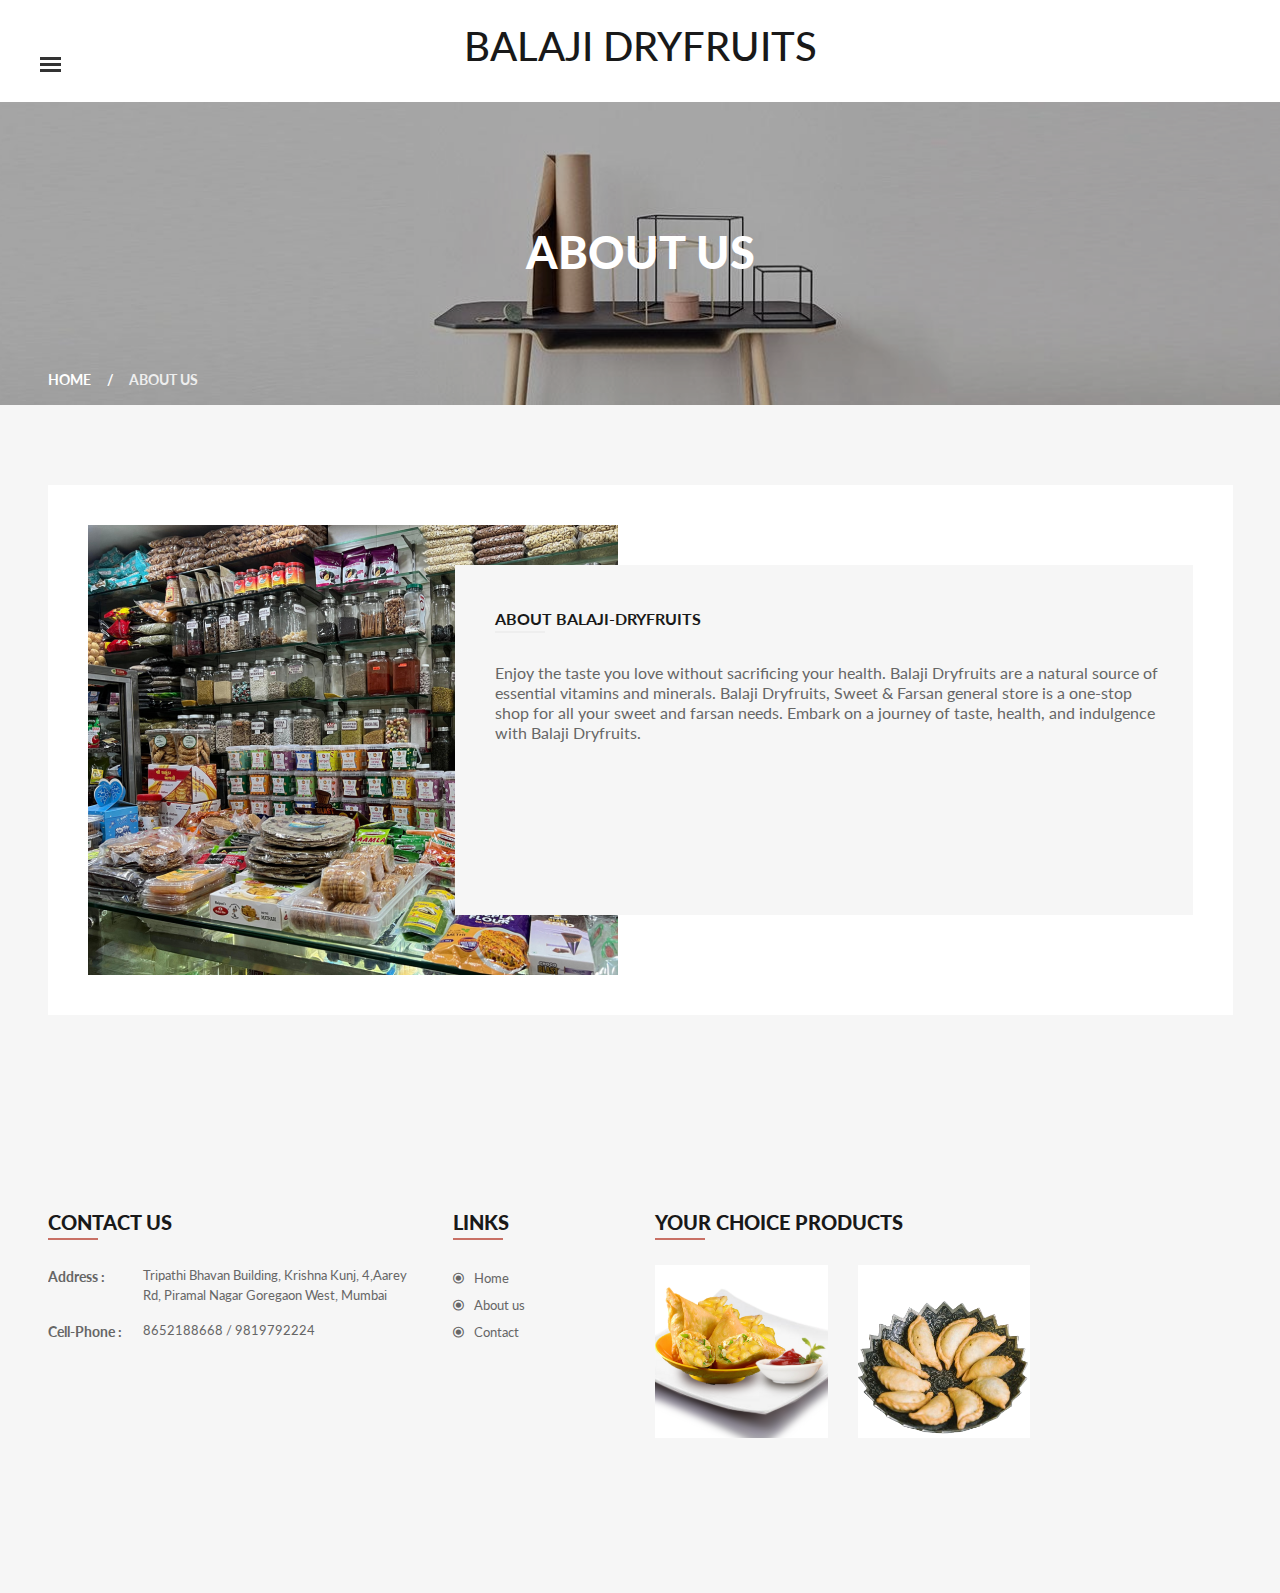
==== commit 31d56dd5: "initials 6" ====
--- a/about.html
+++ b/about.html
@@ -142,31 +142,12 @@
 									<ul>
 										<li><a href="index.html">home</a>
 											<ul>
-												<li><a href="index.html">Home Version 1</a></li>
-												<li><a href="index-2.html">Home Version 2</a></li>
+												
 											</ul>
 										</li>
-										<li><a href="shop.html">products</a></li>
-										<li><a href="shop-sidebar.html">accesories</a></li>
-										<li><a href="shop-list.html">lookbook</a></li>
-										<li><a href="blog.html">blog</a></li>
-										<li><a href="#">pages</a>
+										
 											<ul>
-												<li><a href="shop.html">Shop</a></li>
-												<li><a href="shop-sidebar.html">Shop Sidebar</a></li>
-												<li><a href="shop-list.html">Shop List</a></li>
-												<li><a href="single-product.html">Single Product</a></li>
-												<li><a href="single-product-sidebar.html">Single Product Sidebar</a></li>
-												<li><a href="cart.html">Shopping Cart</a></li>
-												<li><a href="wishlist.html">Wishlist</a></li>
-												<li><a href="checkout.html">Checkout</a></li>
-												<li><a href="order.html">Order</a></li>
-												<li><a href="login.html">login / Registration</a></li>
-												<li><a href="my-account.html">My Account</a></li>
-												<li><a href="404.html">404</a></li>
-												<li><a href="blog.html">Blog</a></li>
-												<li><a href="single-blog.html">Single Blog</a></li>
-												<li><a href="single-blog-sidebar.html">Single Blog Sidebar</a></li>
+												
 												<li><a href="about.html">About Us</a></li>
 												<li><a href="contact.html">Contact</a></li>
 											</ul>
@@ -245,7 +226,7 @@
 									<h3 class="footer-title  title-border">Contact Us</h3>
 									<ul class="footer-contact"> 
 										<li><span>Address :</span>Tripathi Bhavan Building, Krishna Kunj, 4,Aarey Rd, Piramal Nagar Goregaon West, Mumbai</li>
-										<li><span>Cell-Phone :</span>8652188668 / 9819792224 / 9082402981</li>
+										<li><span>Cell-Phone :</span>8652188668 / 9819792224 </li>
 										
 									</ul>
 								</div>
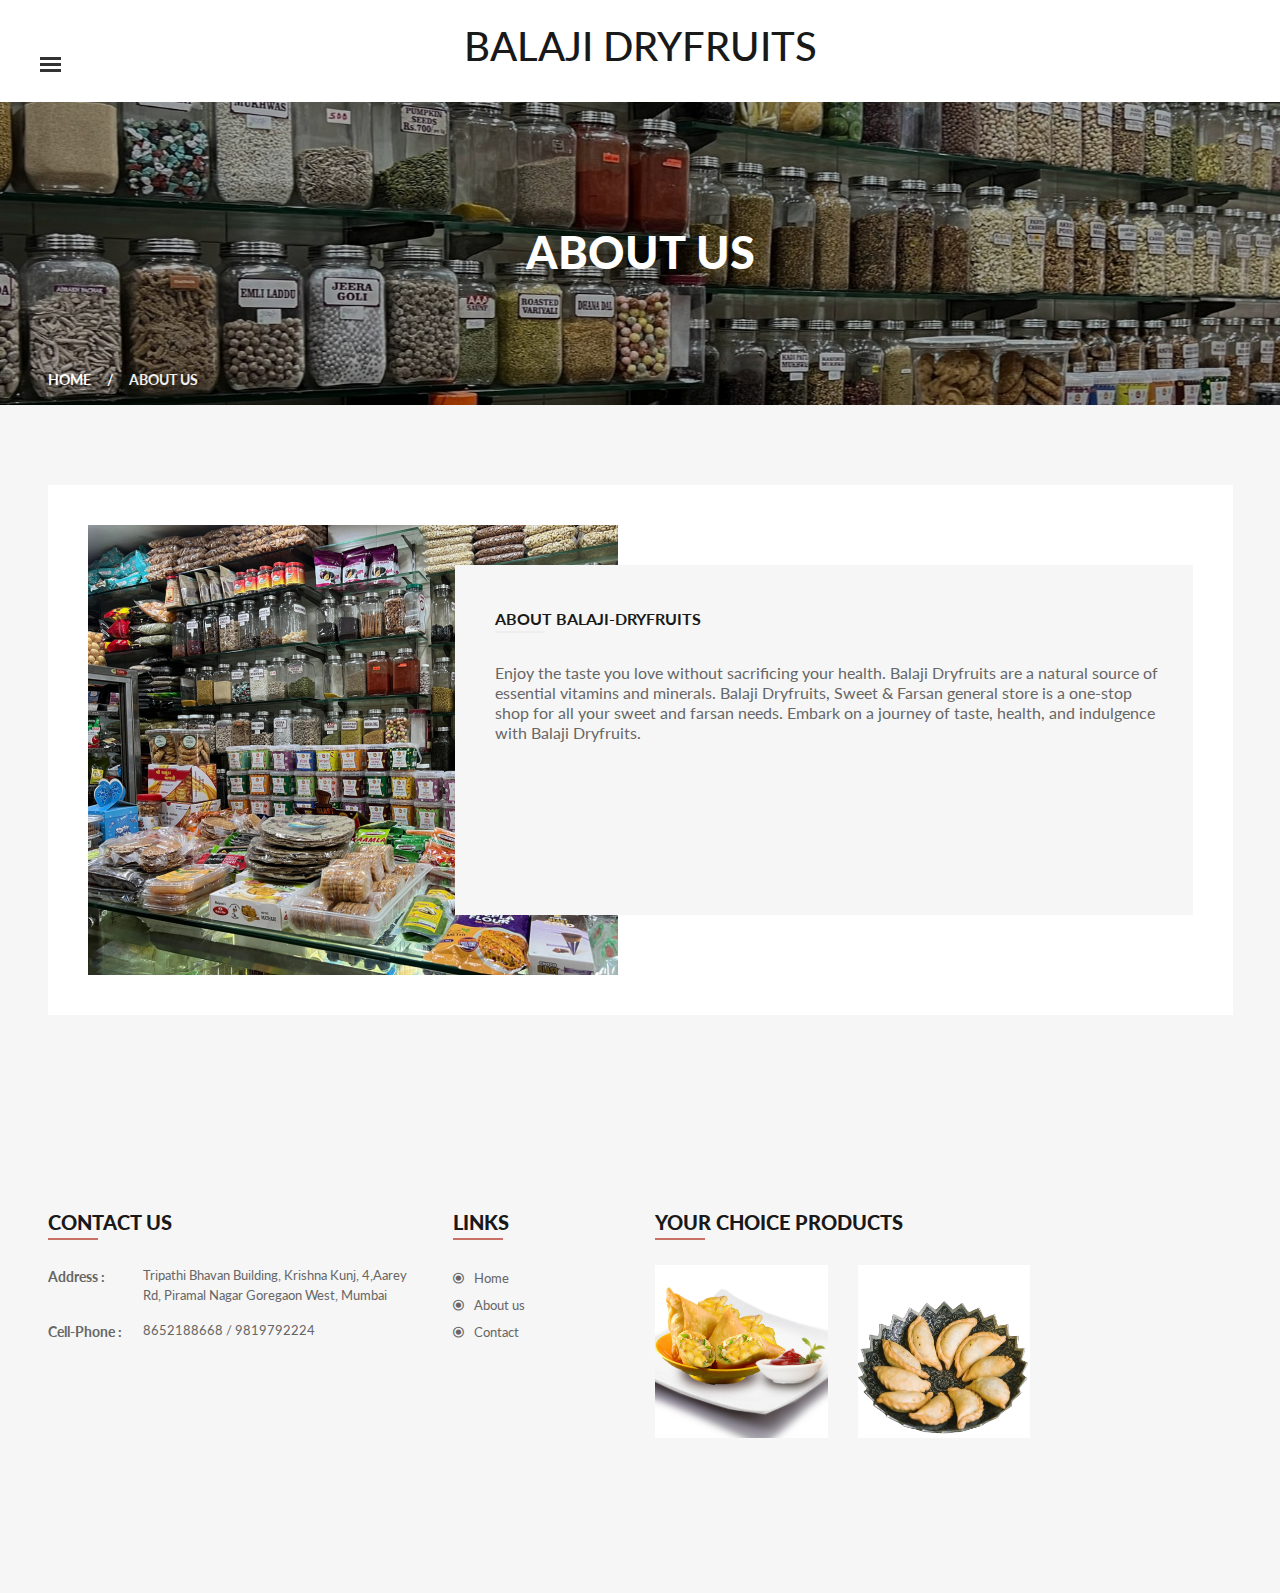
==== commit 7c1c70dd: "V2" ====
--- a/about.html
+++ b/about.html
@@ -235,9 +235,9 @@
 								<div class="single-footer">
 									<h3 class="footer-title  title-border">Links</h3>
 									<ul class="footer-menu">
-										<li><a href="http://127.0.0.1:5500/Balaji-Dryfruits/index.html"><i class="zmdi zmdi-dot-circle"></i>Home</a></li>
-										<li><a href="http://127.0.0.1:5500/Balaji-Dryfruits/about.html"><i class="zmdi zmdi-dot-circle"></i>About us</a></li>
-										<li><a href="http://127.0.0.1:5500/Balaji-Dryfruits/contact.html"><i class="zmdi zmdi-dot-circle"></i>Contact</a></li>
+										<li><a href="index.html"><i class="zmdi zmdi-dot-circle"></i>Home</a></li>
+										<li><a href="about.html"><i class="zmdi zmdi-dot-circle"></i>About us</a></li>
+										<li><a href="contact.html"><i class="zmdi zmdi-dot-circle"></i>Contact</a></li>
 									</ul>
 								</div>
 							</div>
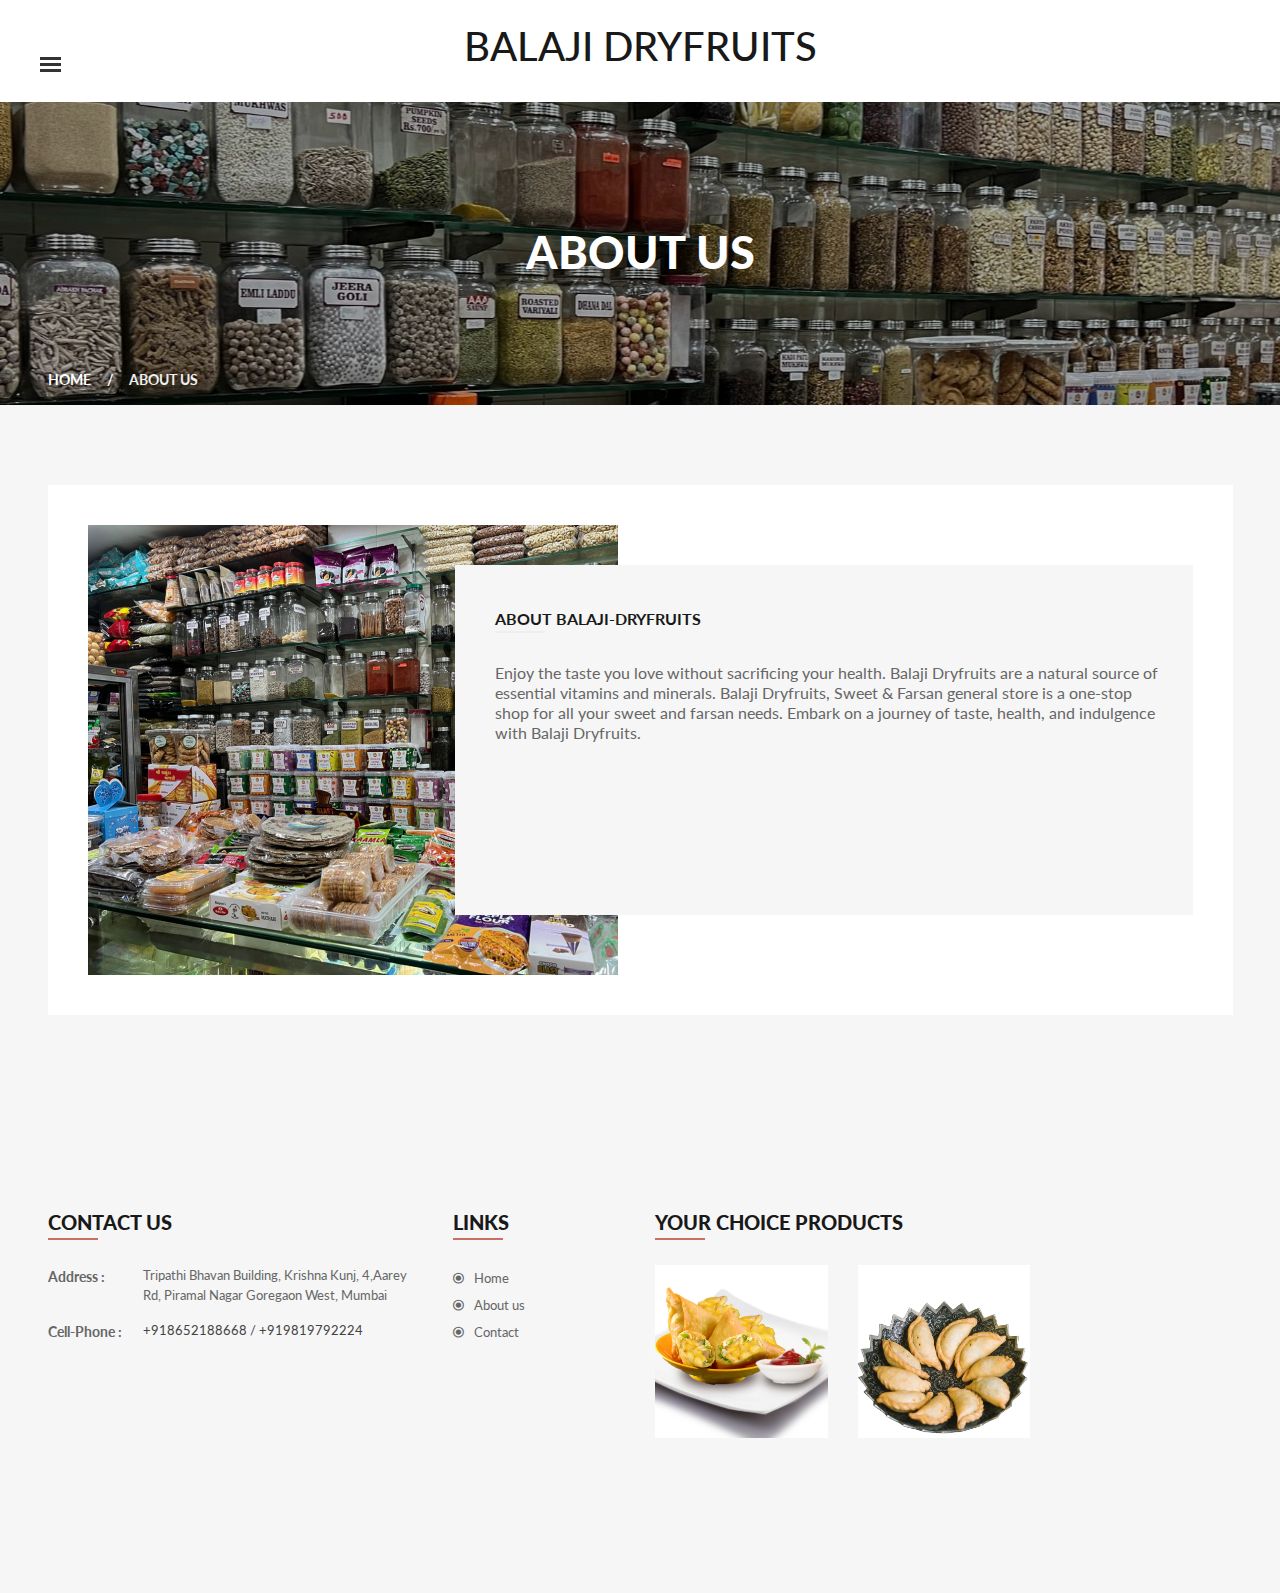
==== commit e4da2a4c: "V8" ====
--- a/about.html
+++ b/about.html
@@ -5,11 +5,11 @@
 <head>
 		<meta charset="utf-8">
 		<meta http-equiv="x-ua-compatible" content="ie=edge">
-		<title>About Us || BALAJI DRYFRUITS</title>
+		<title>BALAJI DRYFRUITS</title>
 		<meta name="description" content="Hurst – Furniture Store eCommerce HTML Template is a clean and elegant design – suitable for selling flower, cookery, accessories, fashion, high fashion, accessories, digital, kids, watches, jewelries, shoes, kids, furniture, sports….. It has a fully responsive width adjusts automatically to any screen size or resolution.">
 		<meta name="viewport" content="width=device-width, initial-scale=1">
 
-		<link rel="shortcut icon" type="image/x-icon" href="img/favicon.ico">
+		<link rel="shortcut icon" type="image/x-icon" href="">
 		<!-- Place favicon.ico in the root directory -->
 		
 		<!-- Google Font -->
@@ -226,7 +226,7 @@
 									<h3 class="footer-title  title-border">Contact Us</h3>
 									<ul class="footer-contact"> 
 										<li><span>Address :</span>Tripathi Bhavan Building, Krishna Kunj, 4,Aarey Rd, Piramal Nagar Goregaon West, Mumbai</li>
-										<li><span>Cell-Phone :</span>8652188668 / 9819792224 </li>
+										<li><span>Cell-Phone :</span><a href="tel:8652188668">+918652188668 / +919819792224 </a> </li>
 										
 									</ul>
 								</div>
